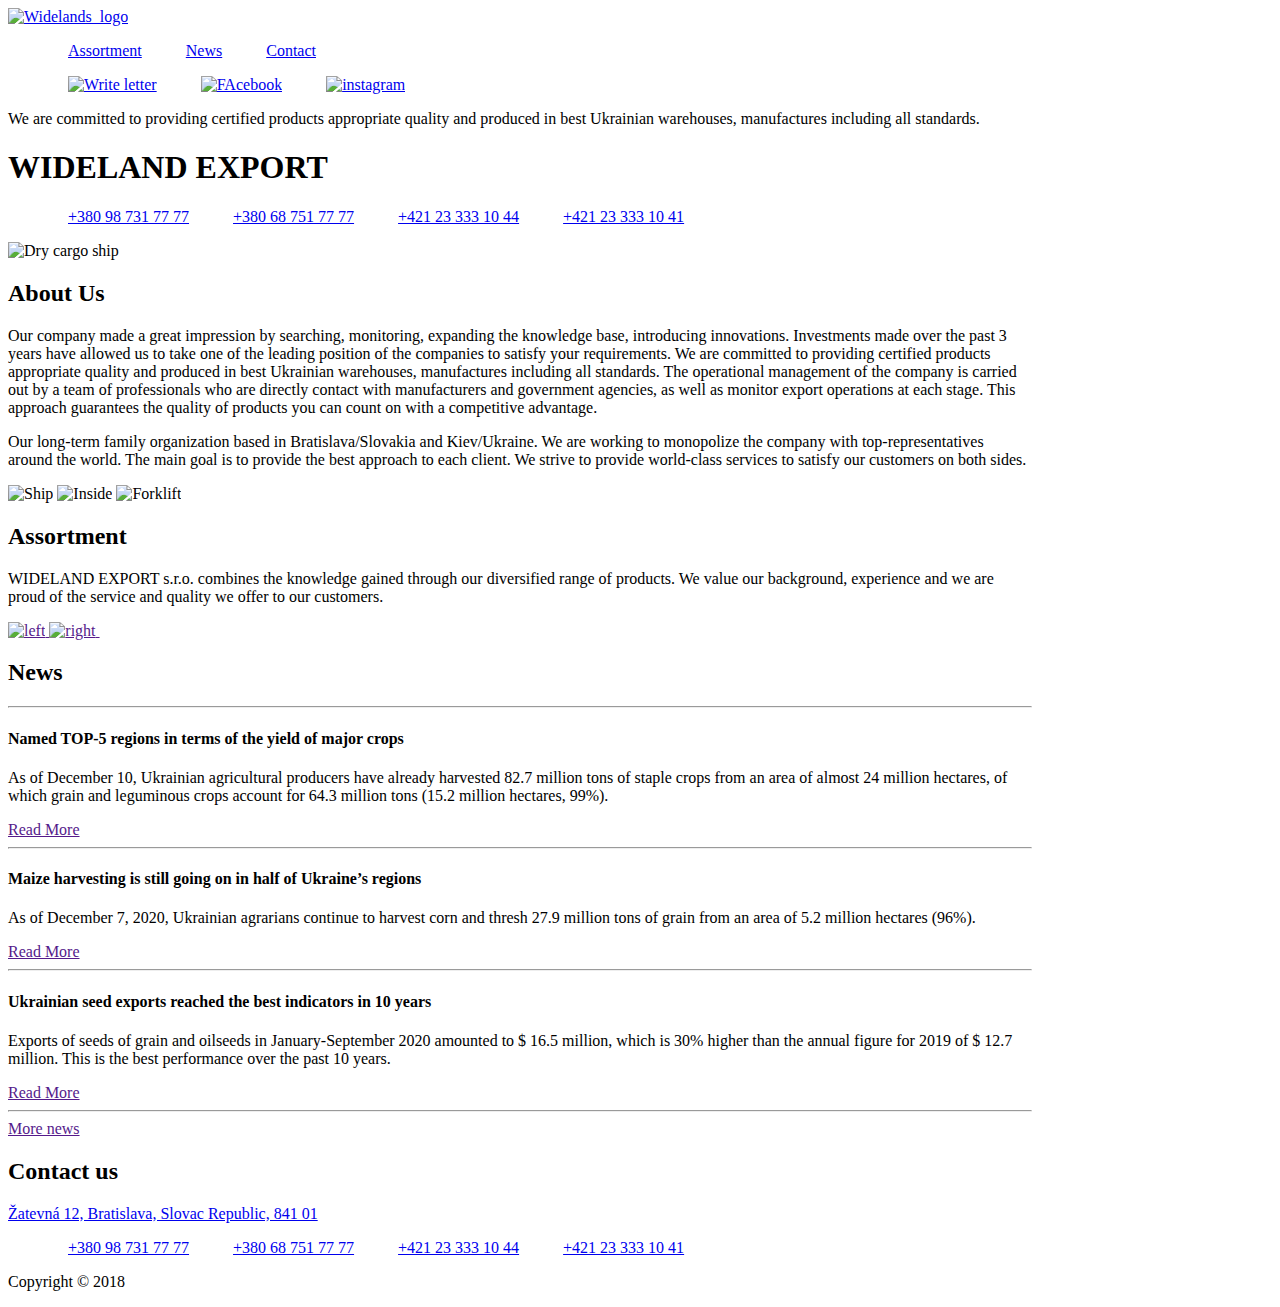
==== index.html @ 9776a08c "play with css" ====
<!DOCTYPE html>
<html lang="en">
<head>
    <meta charset="UTF-8">
    <meta http-equiv="X-UA-Compatible" content="IE=edge">
    <meta name="viewport" content="width=device-width, initial-scale=1.0">
    <title>Wide Lands</title>
    <link rel="stylesheet" href="style/style.css">
</head>
<body>
    <header>
        <a href="/"><img src="image/logo.png" alt="Widelands_logo"></a>
        <nav>
            <ul>
                <li><a href="assortment.html">Assortment</a></li>
                <li><a href="news.html">News</a></li>
                <li><a href="contact.html">Contact</a></li>
            </ul>
        </nav>
        <ul>
            <li><a target="_blank" href="mailto:office@wl-export.com"><img src="image/mail.png"  alt="Write letter"></a></li>
            <li><a target="_blank" href="https://facebook.com"><img src="image/facebook.png"  alt="FAcebook"></a></li>
            <li><a target="_blank" href="https://instagram.com"><img src="image/instagram.png"  alt="instagram"></a></li>
        </ul>
    </header>
    <main>
        <p>
            <span>We are committed to providing certified products appropriate quality and produced in best Ukrainian warehouses, manufactures including all standards.</span>
        </p>
        <h1>WIDELAND EXPORT</h1>
        <div>
            <ul>
                <li><a href="tel:+380987317777">+380 98 731 77 77</a></li>
                <li><a href="tel:+380687517777">+380 68 751 77 77</a></li>
                <li><a href="tel:+421233331044">+421 23 333 10 44</a></li>
                <li><a href="tel:+421233331041">+421 23 333 10 41</a></li>
            </ul>
        </div>
        <img src="image/baner.png"  alt="Dry cargo ship" class="pict">
        <h2>About Us</h2>
        <p>Our company made a great impression by searching, monitoring, expanding the knowledge base, introducing innovations. Investments made over the past 3 years have allowed us to take one of the leading position of the companies to satisfy your requirements. We are committed to providing certified products appropriate quality and produced in best Ukrainian warehouses, manufactures including all standards. 

            The operational management of the company is carried out by a team of professionals who are directly contact with manufacturers and government agencies, as well as monitor export operations at each stage. This approach guarantees the quality of products you can count on with a competitive advantage.</p>
        <p>Our long‐term family organization based in Bratislava/Slovakia and Kiev/Ukraine. We are working to monopolize the company with top‐representatives around the world. The main goal is to provide the best approach to each client. We strive to provide world‐class services to satisfy our customers on both sides.</p>
        <img src="image/ship.png" alt="Ship" class="pict">
        <img src="image/inside.png" alt="Inside" class="pict">
        <img src="image/forklift.png" alt="Forklift" class="pict">

        <div class="assortment">
            <h2>Assortment</h2>
            <p>WIDELAND EXPORT s.r.o. combines the knowledge gained through our diversified range of products. We value our background, experience and we are proud of the service and quality we offer to our customers.</p>
            <a href="">
            <img src="image/Ellipse11.png" alt="left">
            </a>
            <a href="">
            <img src="image/Ellipse21.png" alt="right">
            </a>
            <img src="image/shutterstock_1279735281.png" alt="" class="pict">
            <img src="image/shutterstock_1279735282.png" alt="" class="pict">
        </div>
        <div>
            <h2>News</h2>
                <Div>
                    <hr>
                        <h4>Named TOP-5 regions in terms of the yield of major crops</h4>
                        <p>As of December 10, Ukrainian agricultural producers have already harvested 82.7 million tons of staple crops from an area of almost 24 million hectares, of which grain and leguminous crops account for 64.3 million tons (15.2 million hectares, 99%).</p>
                        <a href="">Read More</a>
                    
                    <hr>
                        <h4>Maize harvesting is still going on in half of Ukraine’s regions</h4>
                        <p>As of December 7, 2020, Ukrainian agrarians continue to harvest corn and thresh 27.9 million tons of grain from an area of 5.2 million hectares (96%).</p>
                        <a href="">Read More</a>
                    
                    <hr>
                        <h4>Ukrainian seed exports reached the best indicators in 10 years</h4>
                        <p>Exports of seeds of grain and oilseeds in January‐September 2020 amounted to $ 16.5 million, which is 30% higher than the annual figure for 2019 of $ 12.7 million. This is the best performance over the past 10 years.</p>
                        <a href="">Read More</a>
                    <hr>
                </Div>
                <a href="">More news</a>
        </div>
    </main>
    <footer>
        <h2>Contact us</h2>
        <a href="https://goo.gl/maps/HyoBEKS1xA4TxnVr9">Žatevná 12, Bratislava, Slovac Republic, 841 01</a>
        <a href="mailto:office@wl-export.com"></a>
        <div>
            <ul>
                <li><a href="tel:+380987317777">+380 98 731 77 77</a></li>
                <li><a href="tel:+380687517777">+380 68 751 77 77</a></li>
                <li><a href="tel:+421233331044">+421 23 333 10 44</a></li>
                <li><a href="tel:+421233331041">+421 23 333 10 41</a></li>
            </ul>
        </div>
        <p>Copyright © 2018</p>
    </footer>
</body>
---- style/style.css ----
ul>li, .social {
    display: inline;
    margin: 20px;
}
.social {
    width: 20px;
    height: 20px;
}
@media screen and (min-width: 800px) {
    body, .pict {
        width: 80%;
    }
}
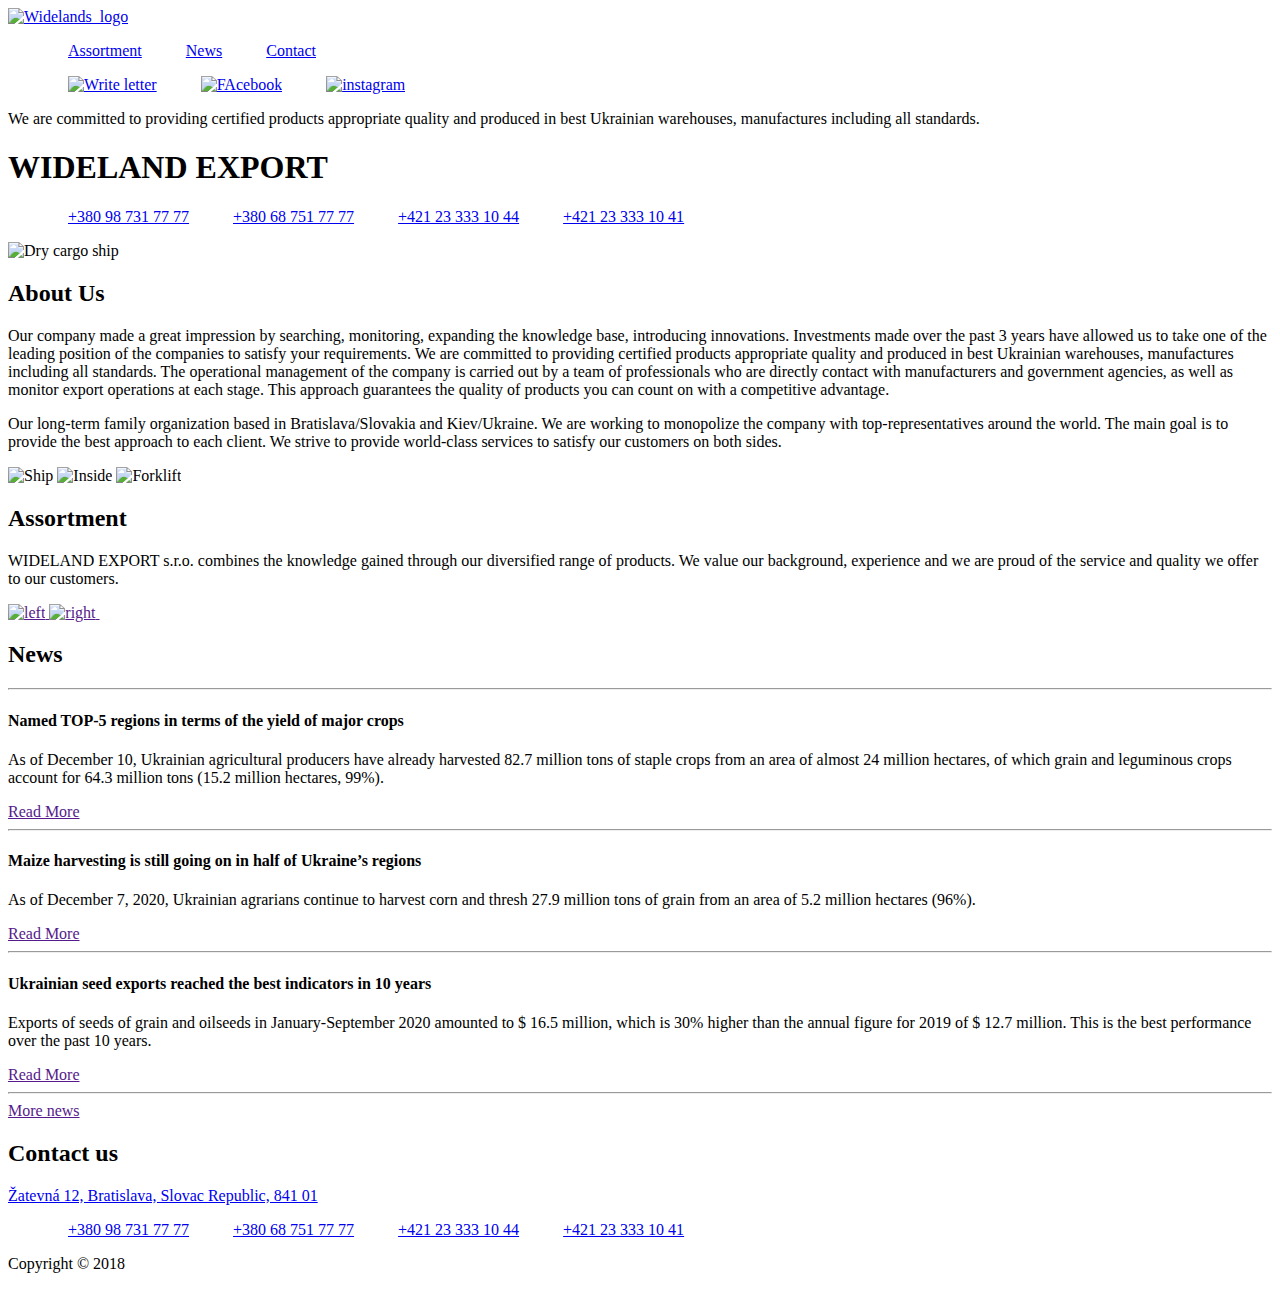
==== commit 03f89403: "css" ====
--- a/index.html
+++ b/index.html
@@ -42,10 +42,11 @@
 
             The operational management of the company is carried out by a team of professionals who are directly contact with manufacturers and government agencies, as well as monitor export operations at each stage. This approach guarantees the quality of products you can count on with a competitive advantage.</p>
         <p>Our long‐term family organization based in Bratislava/Slovakia and Kiev/Ukraine. We are working to monopolize the company with top‐representatives around the world. The main goal is to provide the best approach to each client. We strive to provide world‐class services to satisfy our customers on both sides.</p>
-        <img src="image/ship.png" alt="Ship" class="pict">
-        <img src="image/inside.png" alt="Inside" class="pict">
-        <img src="image/forklift.png" alt="Forklift" class="pict">
-
+        <div>
+            <img src="image/ship.png" alt="Ship" class="pict">
+            <img src="image/inside.png" alt="Inside" class="pict">
+            <img src="image/forklift.png" alt="Forklift" class="pict">
+        </div>
         <div class="assortment">
             <h2>Assortment</h2>
             <p>WIDELAND EXPORT s.r.o. combines the knowledge gained through our diversified range of products. We value our background, experience and we are proud of the service and quality we offer to our customers.</p>
--- a/style/style.css
+++ b/style/style.css
@@ -6,8 +6,10 @@
     width: 20px;
     height: 20px;
 }
-@media screen and (min-width: 800px) {
-    body, .pict {
-        width: 80%;
-    }
-}+.pict {
+    width: 100%;
+}
+div>.pict {
+    width: 30%;
+    display: inline;
+}
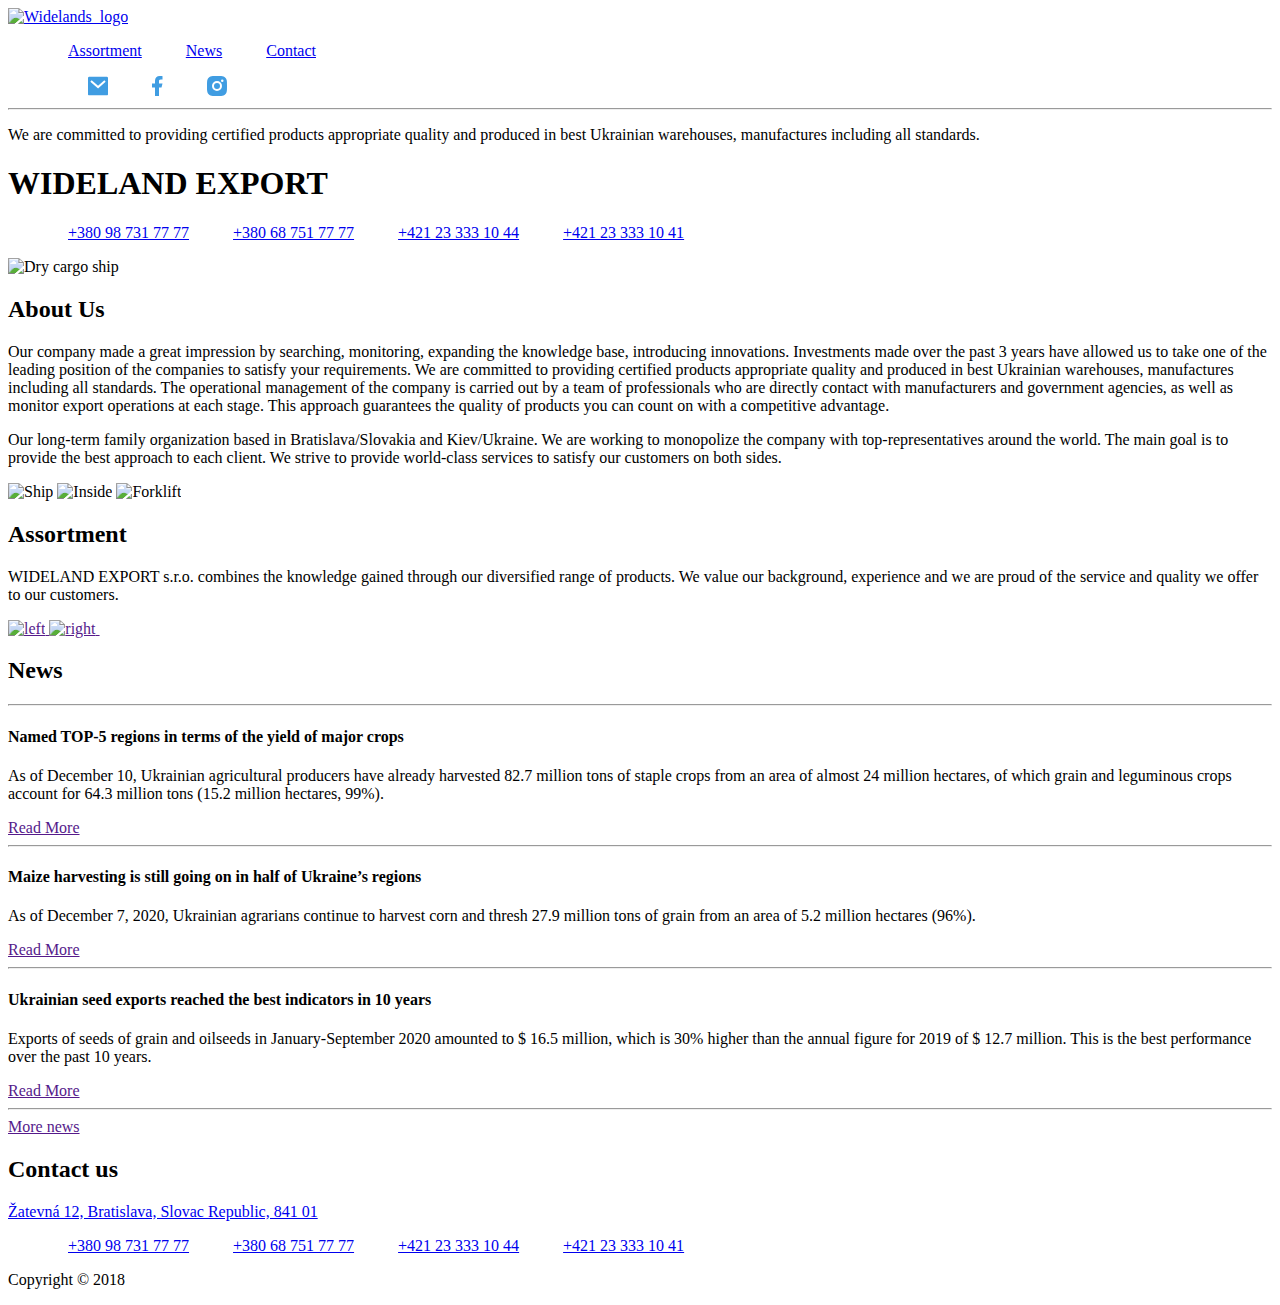
==== commit f3e5d3b8: "change header all pages" ====
--- a/index.html
+++ b/index.html
@@ -9,7 +9,8 @@
 </head>
 <body>
     <header>
-        <a href="/"><img src="image/logo.png" alt="Widelands_logo"></a>
+        <a href="index.html"><img src="image/logo.png" alt="Widelands_logo"></a>
+        <div>
         <nav>
             <ul>
                 <li><a href="assortment.html">Assortment</a></li>
@@ -17,19 +18,28 @@
                 <li><a href="contact.html">Contact</a></li>
             </ul>
         </nav>
-        <ul>
-            <li><a target="_blank" href="mailto:office@wl-export.com"><img src="image/mail.png"  alt="Write letter"></a></li>
-            <li><a target="_blank" href="https://facebook.com"><img src="image/facebook.png"  alt="FAcebook"></a></li>
-            <li><a target="_blank" href="https://instagram.com"><img src="image/instagram.png"  alt="instagram"></a></li>
+        <ul class="social">
+            <li><a target="_blank" href="mailto:office@wl-export.com" title="Написать нам письмо">
+                <svg xmlns="http://www.w3.org/2000/svg" fill="none" width="20" height="20" viewBox="0 0 20 20"><path d="M1 .845h18a.99.99 0 0 1 .707.3c.188.191.293.451.293.722v16.347c0 .271-.105.531-.293.723a.99.99 0 0 1-.707.299H1a.99.99 0 0 1-.707-.3A1.033 1.033 0 0 1 0 18.215V1.867c0-.271.105-.53.293-.722A.99.99 0 0 1 1 .845zm9.06 8.872L3.648 4.154 2.353 5.71l7.72 6.697 7.581-6.702-1.308-1.546-6.285 5.557h-.001z" fill="#409DE2"/></svg></a>
+            </li>
+            <li><a target="_blank" href="https://facebook.com" title="Наш Facebook">
+                <svg xmlns="http://www.w3.org/2000/svg" fill="none" width="11" height="20" viewBox="0 0 11 20"><path d="M7 11.5h2.5l1-4H7v-2c0-1.03 0-2 2-2h1.5V.14C10.174.097 8.943 0 7.643 0 4.928 0 3 1.657 3 4.7v2.8H0v4h3V20h4v-8.5z" fill="#409DE2"/></svg></a>
+            </li>
+            <li><a target="_blank" href="https://instagram.com" title="Наш Instagram">
+                <svg xmlns="http://www.w3.org/2000/svg" fill="none" width="20" height="20" viewBox="0 0 20 20"><path d="M10 0c2.717 0 3.056.01 4.122.06 1.065.05 1.79.217 2.428.465.66.254 1.216.598 1.772 1.153.509.5.902 1.105 1.153 1.772.247.637.415 1.363.465 2.428.047 1.066.06 1.405.06 4.122 0 2.717-.01 3.056-.06 4.122-.05 1.065-.218 1.79-.465 2.428a4.883 4.883 0 0 1-1.153 1.772c-.5.508-1.105.902-1.772 1.153-.637.247-1.363.415-2.428.465-1.066.047-1.405.06-4.122.06-2.717 0-3.056-.01-4.122-.06-1.065-.05-1.79-.218-2.428-.465a4.89 4.89 0 0 1-1.772-1.153A4.904 4.904 0 0 1 .525 16.55C.277 15.913.11 15.187.06 14.122.013 13.056 0 12.717 0 10c0-2.717.01-3.056.06-4.122.05-1.066.217-1.79.465-2.428a4.88 4.88 0 0 1 1.153-1.772A4.897 4.897 0 0 1 3.45.525C4.088.277 4.812.11 5.878.06 6.944.013 7.283 0 10 0zm0 5a5 5 0 1 0 0 10 5 5 0 0 0 0-10zm6.5-.25a1.25 1.25 0 1 0-2.5 0 1.25 1.25 0 0 0 2.5 0zM10 7a3 3 0 1 1 0 6 3 3 0 0 1 0-6z" fill="#409DE2"/></svg></a>
+            </li>
         </ul>
+    </div>
     </header>
+    <hr>
     <main>
         <p>
             <span>We are committed to providing certified products appropriate quality and produced in best Ukrainian warehouses, manufactures including all standards.</span>
         </p>
+        <div>
         <h1>WIDELAND EXPORT</h1>
-        <div>
-            <ul>
+        
+            <ul class="tel">
                 <li><a href="tel:+380987317777">+380 98 731 77 77</a></li>
                 <li><a href="tel:+380687517777">+380 68 751 77 77</a></li>
                 <li><a href="tel:+421233331044">+421 23 333 10 44</a></li>
@@ -86,7 +96,7 @@
         <a href="https://goo.gl/maps/HyoBEKS1xA4TxnVr9">Žatevná 12, Bratislava, Slovac Republic, 841 01</a>
         <a href="mailto:office@wl-export.com"></a>
         <div>
-            <ul>
+            <ul class="tel">
                 <li><a href="tel:+380987317777">+380 98 731 77 77</a></li>
                 <li><a href="tel:+380687517777">+380 68 751 77 77</a></li>
                 <li><a href="tel:+421233331044">+421 23 333 10 44</a></li>
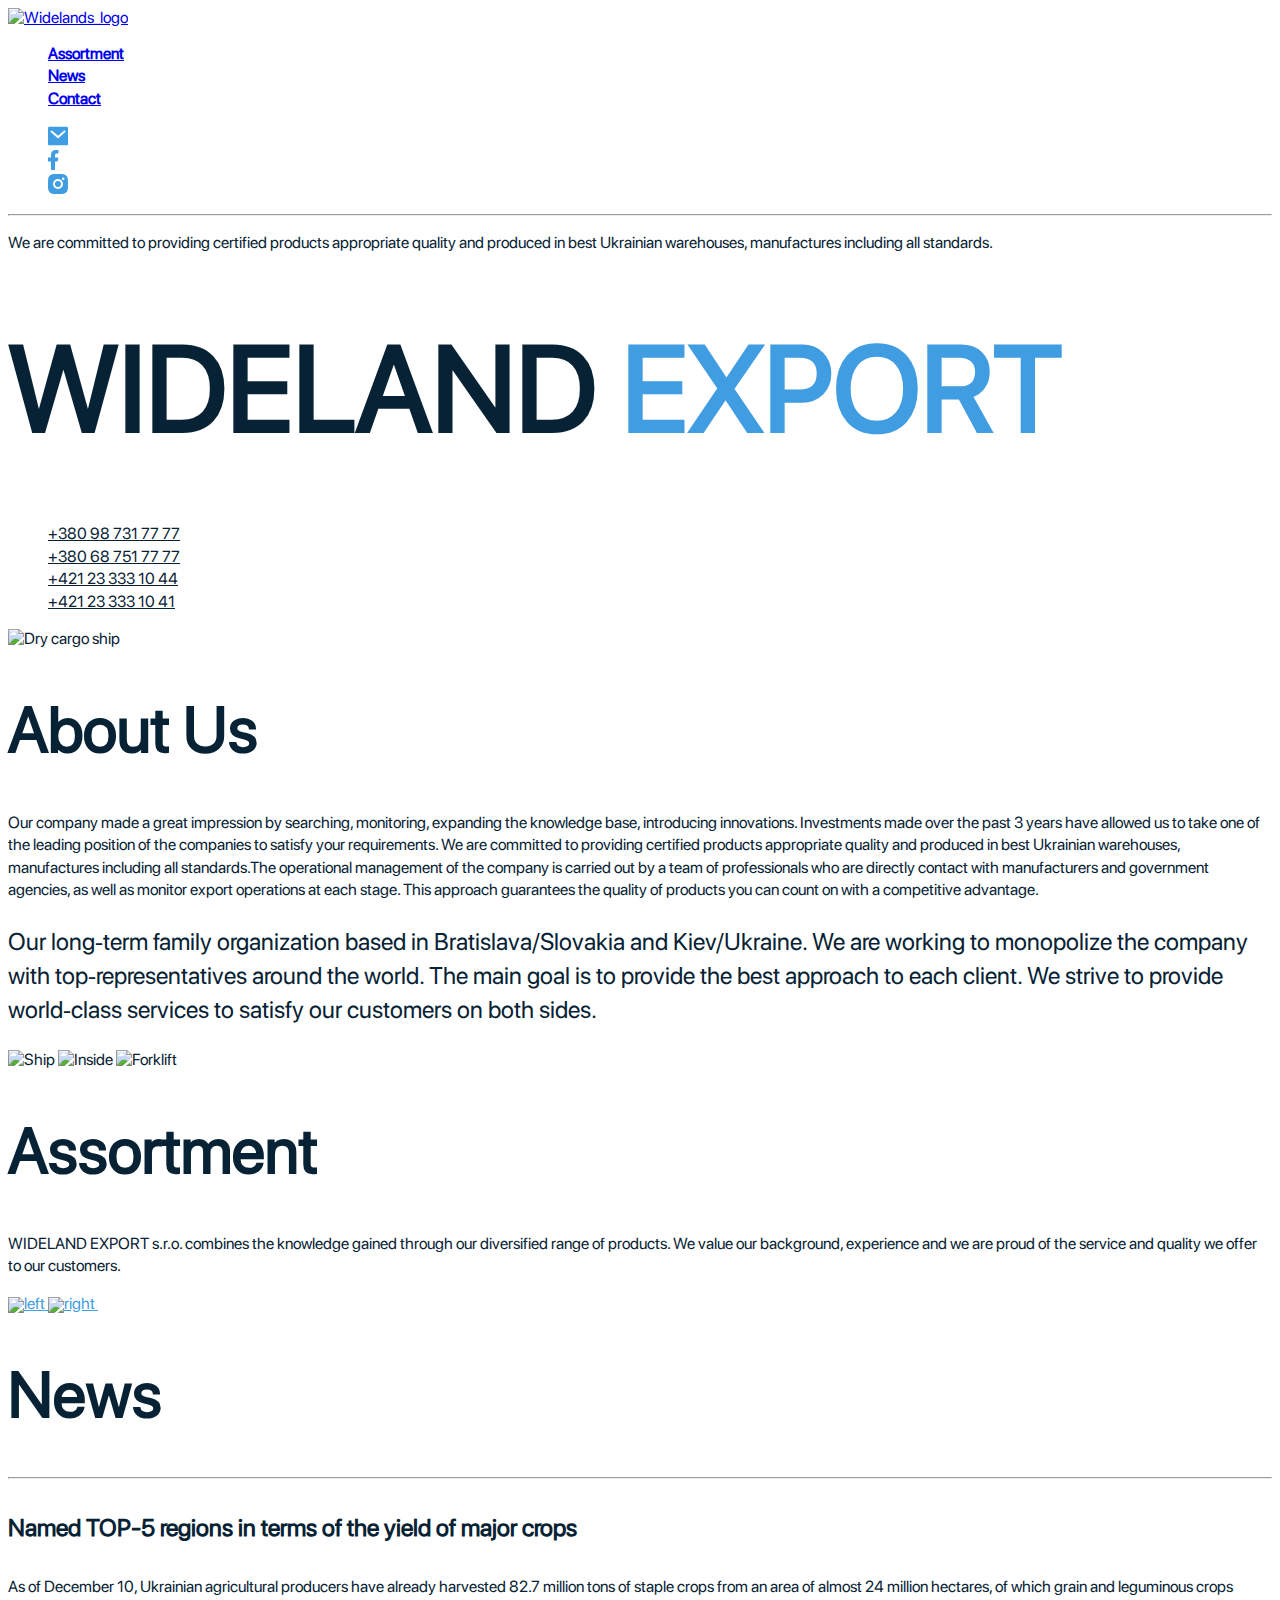
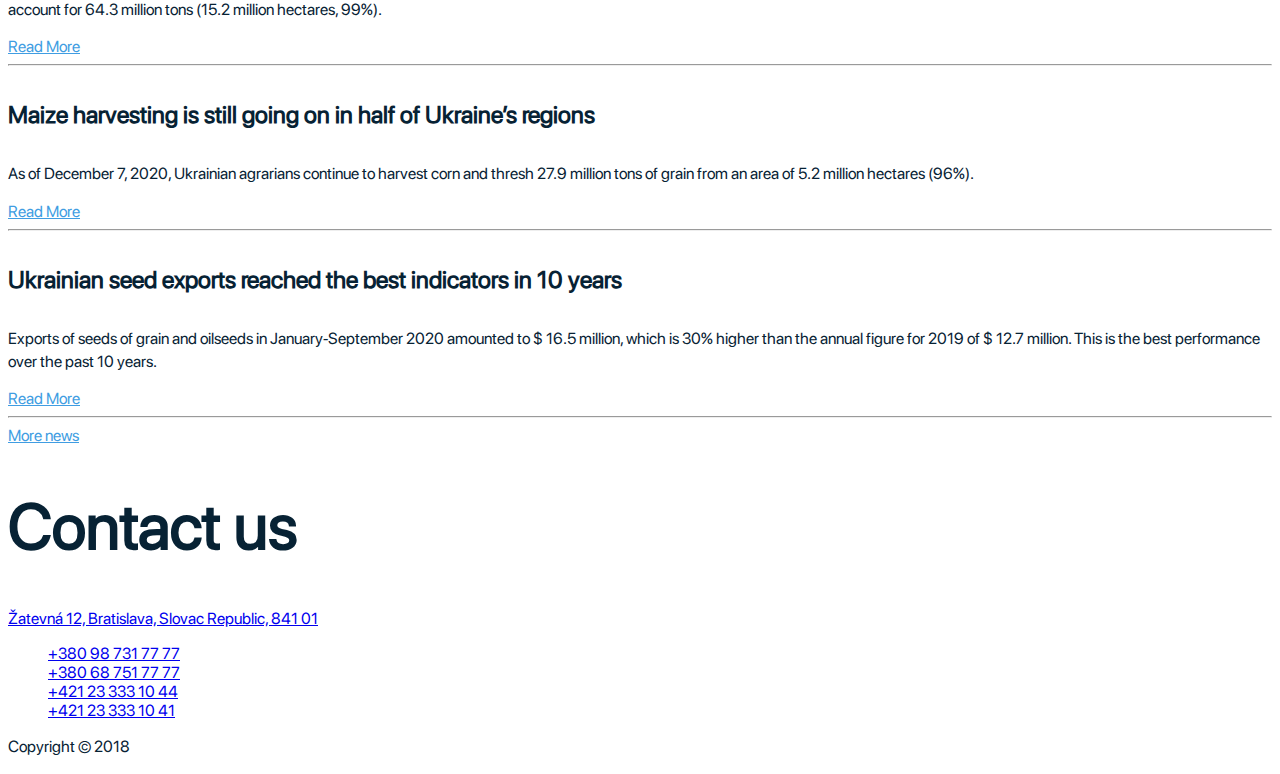
==== commit ef644a09: "work with fonts" ====
--- a/index.html
+++ b/index.html
@@ -37,9 +37,9 @@
             <span>We are committed to providing certified products appropriate quality and produced in best Ukrainian warehouses, manufactures including all standards.</span>
         </p>
         <div>
-        <h1>WIDELAND EXPORT</h1>
+        <h1>WIDELAND <span>EXPORT</span></h1>
         
-            <ul class="tel">
+            <ul class="mobile">
                 <li><a href="tel:+380987317777">+380 98 731 77 77</a></li>
                 <li><a href="tel:+380687517777">+380 68 751 77 77</a></li>
                 <li><a href="tel:+421233331044">+421 23 333 10 44</a></li>
@@ -48,10 +48,8 @@
         </div>
         <img src="image/baner.png"  alt="Dry cargo ship" class="pict">
         <h2>About Us</h2>
-        <p>Our company made a great impression by searching, monitoring, expanding the knowledge base, introducing innovations. Investments made over the past 3 years have allowed us to take one of the leading position of the companies to satisfy your requirements. We are committed to providing certified products appropriate quality and produced in best Ukrainian warehouses, manufactures including all standards. 
-
-            The operational management of the company is carried out by a team of professionals who are directly contact with manufacturers and government agencies, as well as monitor export operations at each stage. This approach guarantees the quality of products you can count on with a competitive advantage.</p>
-        <p>Our long‐term family organization based in Bratislava/Slovakia and Kiev/Ukraine. We are working to monopolize the company with top‐representatives around the world. The main goal is to provide the best approach to each client. We strive to provide world‐class services to satisfy our customers on both sides.</p>
+        <p>Our company made a great impression by searching, monitoring, expanding the knowledge base, introducing innovations. Investments made over the past 3 years have allowed us to take one of the leading position of the companies to satisfy your requirements. We are committed to providing certified products appropriate quality and produced in best Ukrainian warehouses, manufactures including all standards.The operational management of the company is carried out by a team of professionals who are directly contact with manufacturers and government agencies, as well as monitor export operations at each stage. This approach guarantees the quality of products you can count on with a competitive advantage.</p>
+        <p class="largeText">Our long‐term family organization based in Bratislava/Slovakia and Kiev/Ukraine. We are working to monopolize the company with top‐representatives around the world. The main goal is to provide the best approach to each client. We strive to provide world‐class services to satisfy our customers on both sides.</p>
         <div>
             <img src="image/ship.png" alt="Ship" class="pict">
             <img src="image/inside.png" alt="Inside" class="pict">
@@ -93,7 +91,7 @@
     </main>
     <footer>
         <h2>Contact us</h2>
-        <a href="https://goo.gl/maps/HyoBEKS1xA4TxnVr9">Žatevná 12, Bratislava, Slovac Republic, 841 01</a>
+        <a href="https://goo.gl/maps/HyoBEKS1xA4TxnVr9" title="Посмотреть на карте">Žatevná 12, Bratislava, Slovac Republic, 841 01</a>
         <a href="mailto:office@wl-export.com"></a>
         <div>
             <ul class="tel">
--- a/style/style.css
+++ b/style/style.css
@@ -1,15 +1,50 @@
-ul>li, .social {
-    display: inline;
-    margin: 20px;
+@font-face {
+    font-family: "SF" ;
+    src: url(../font/SFPRODISPLAYREGULAR.OTF);
+   }
+
+body {
+    font: normal 400 16px "SF";
+    color: #072234;
 }
-.social {
-    width: 20px;
-    height: 20px;
+h1 {
+    font: 700 120px/108px "SF";
 }
-.pict {
-    width: 100%;
+h2 {
+    font: 700 64px/57.6px "SF";
 }
-div>.pict {
-    width: 30%;
-    display: inline;
+h3 {
+    font: 600 36px/50.4px "SF";
 }
+h4 {
+    font: 700 24px/33.6px "SF";
+}
+h5,
+nav a {
+    font: 600 16px/22.4px "SF";
+}
+
+nav a:hover,
+h1 span {
+    color: #409DE2;
+}
+
+.mobile a {
+    color: #072234;
+    font-weight: 500;
+    line-height: 22.4px;
+}
+li {
+    list-style: none;
+}
+.largeText {
+    font: 400 1.5em/1.4em  "SF";
+}
+p, div>span {
+    line-height: 22.4px;
+}
+
+div>a {
+    color: #409DE2;
+    font: 500 16px/14.4px "SF";
+}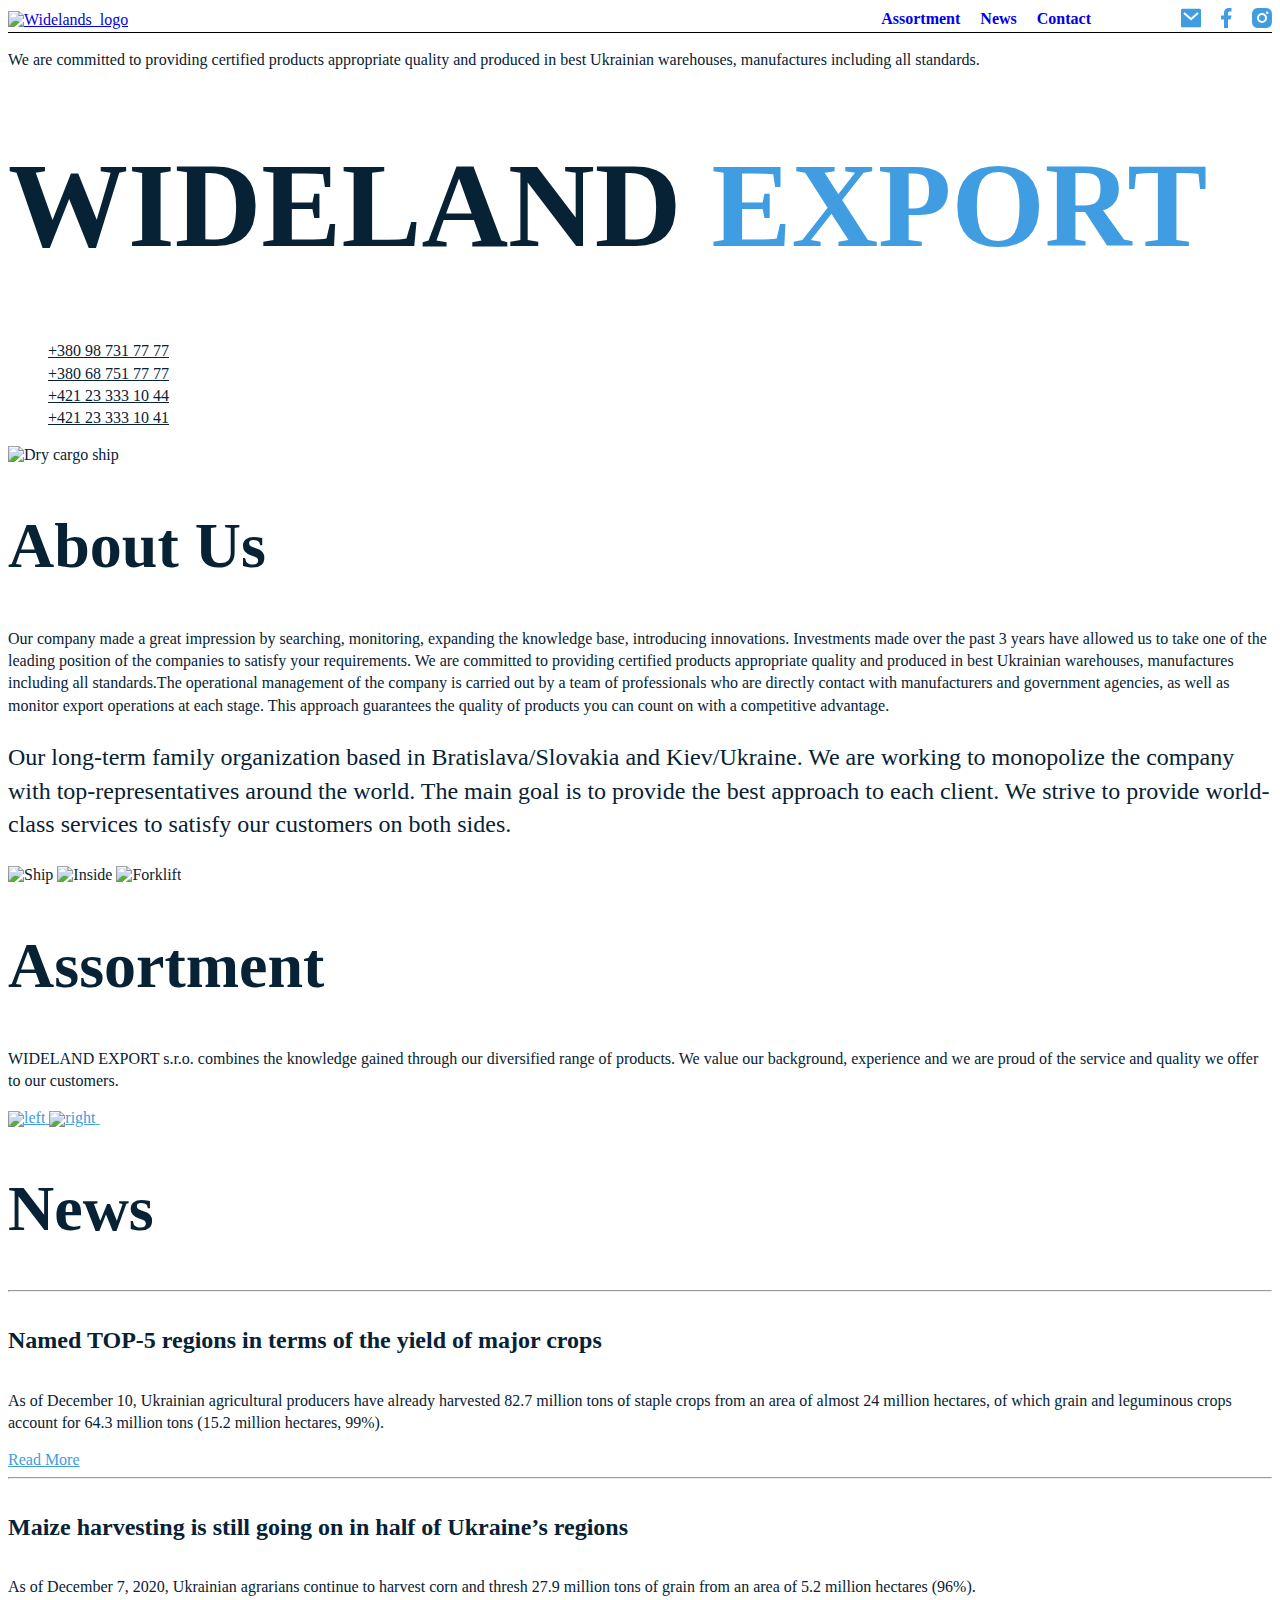
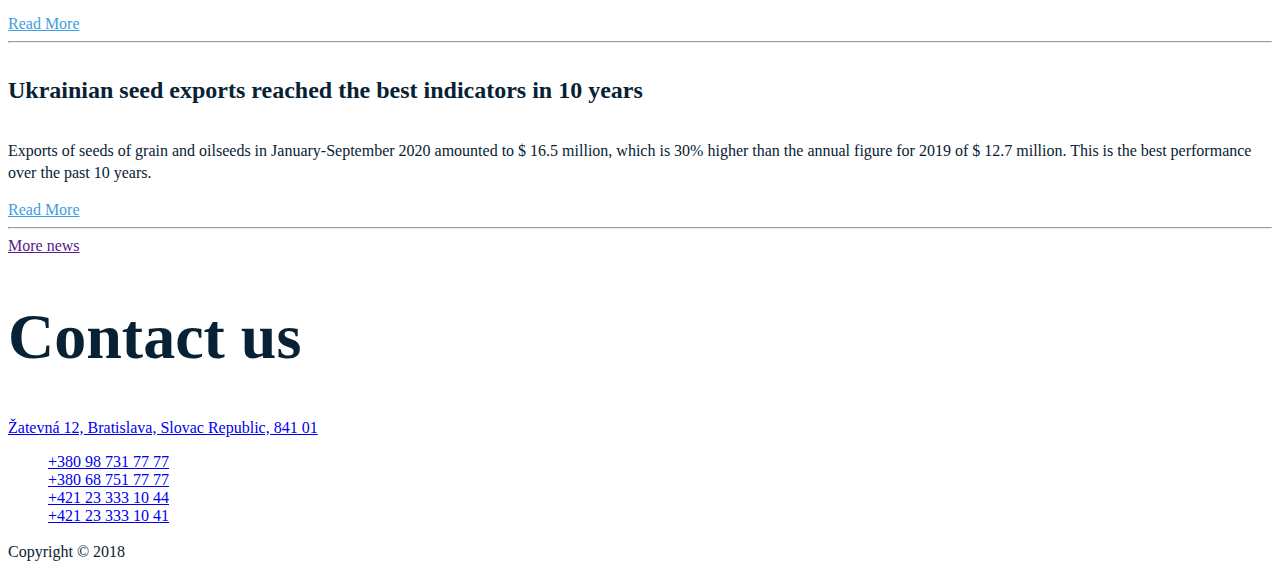
==== commit 846e39ef: "Work with header" ====
--- a/index.html
+++ b/index.html
@@ -11,83 +11,87 @@
     <header>
         <a href="index.html"><img src="image/logo.png" alt="Widelands_logo"></a>
         <div>
-        <nav>
-            <ul>
-                <li><a href="assortment.html">Assortment</a></li>
-                <li><a href="news.html">News</a></li>
-                <li><a href="contact.html">Contact</a></li>
-            </ul>
-        </nav>
-        <ul class="social">
-            <li><a target="_blank" href="mailto:office@wl-export.com" title="Написать нам письмо">
-                <svg xmlns="http://www.w3.org/2000/svg" fill="none" width="20" height="20" viewBox="0 0 20 20"><path d="M1 .845h18a.99.99 0 0 1 .707.3c.188.191.293.451.293.722v16.347c0 .271-.105.531-.293.723a.99.99 0 0 1-.707.299H1a.99.99 0 0 1-.707-.3A1.033 1.033 0 0 1 0 18.215V1.867c0-.271.105-.53.293-.722A.99.99 0 0 1 1 .845zm9.06 8.872L3.648 4.154 2.353 5.71l7.72 6.697 7.581-6.702-1.308-1.546-6.285 5.557h-.001z" fill="#409DE2"/></svg></a>
-            </li>
-            <li><a target="_blank" href="https://facebook.com" title="Наш Facebook">
-                <svg xmlns="http://www.w3.org/2000/svg" fill="none" width="11" height="20" viewBox="0 0 11 20"><path d="M7 11.5h2.5l1-4H7v-2c0-1.03 0-2 2-2h1.5V.14C10.174.097 8.943 0 7.643 0 4.928 0 3 1.657 3 4.7v2.8H0v4h3V20h4v-8.5z" fill="#409DE2"/></svg></a>
-            </li>
-            <li><a target="_blank" href="https://instagram.com" title="Наш Instagram">
-                <svg xmlns="http://www.w3.org/2000/svg" fill="none" width="20" height="20" viewBox="0 0 20 20"><path d="M10 0c2.717 0 3.056.01 4.122.06 1.065.05 1.79.217 2.428.465.66.254 1.216.598 1.772 1.153.509.5.902 1.105 1.153 1.772.247.637.415 1.363.465 2.428.047 1.066.06 1.405.06 4.122 0 2.717-.01 3.056-.06 4.122-.05 1.065-.218 1.79-.465 2.428a4.883 4.883 0 0 1-1.153 1.772c-.5.508-1.105.902-1.772 1.153-.637.247-1.363.415-2.428.465-1.066.047-1.405.06-4.122.06-2.717 0-3.056-.01-4.122-.06-1.065-.05-1.79-.218-2.428-.465a4.89 4.89 0 0 1-1.772-1.153A4.904 4.904 0 0 1 .525 16.55C.277 15.913.11 15.187.06 14.122.013 13.056 0 12.717 0 10c0-2.717.01-3.056.06-4.122.05-1.066.217-1.79.465-2.428a4.88 4.88 0 0 1 1.153-1.772A4.897 4.897 0 0 1 3.45.525C4.088.277 4.812.11 5.878.06 6.944.013 7.283 0 10 0zm0 5a5 5 0 1 0 0 10 5 5 0 0 0 0-10zm6.5-.25a1.25 1.25 0 1 0-2.5 0 1.25 1.25 0 0 0 2.5 0zM10 7a3 3 0 1 1 0 6 3 3 0 0 1 0-6z" fill="#409DE2"/></svg></a>
-            </li>
-        </ul>
-    </div>
-    </header>
-    <hr>
-    <main>
-        <p>
-            <span>We are committed to providing certified products appropriate quality and produced in best Ukrainian warehouses, manufactures including all standards.</span>
-        </p>
-        <div>
-        <h1>WIDELAND <span>EXPORT</span></h1>
-        
-            <ul class="mobile">
-                <li><a href="tel:+380987317777">+380 98 731 77 77</a></li>
-                <li><a href="tel:+380687517777">+380 68 751 77 77</a></li>
-                <li><a href="tel:+421233331044">+421 23 333 10 44</a></li>
-                <li><a href="tel:+421233331041">+421 23 333 10 41</a></li>
+            <nav>
+                <ul>
+                    <li><a href="assortment.html">Assortment</a></li>
+                    <li><a href="news.html">News</a></li>
+                    <li><a href="contact.html">Contact</a></li>
+                </ul>
+            </nav>
+            <ul class="social">
+                <li><a target="_blank" href="mailto:office@wl-export.com" title="Написать нам письмо">
+                    <svg xmlns="http://www.w3.org/2000/svg" fill="none" width="20" height="20" viewBox="0 0 20 20"><path d="M1 .845h18a.99.99 0 0 1 .707.3c.188.191.293.451.293.722v16.347c0 .271-.105.531-.293.723a.99.99 0 0 1-.707.299H1a.99.99 0 0 1-.707-.3A1.033 1.033 0 0 1 0 18.215V1.867c0-.271.105-.53.293-.722A.99.99 0 0 1 1 .845zm9.06 8.872L3.648 4.154 2.353 5.71l7.72 6.697 7.581-6.702-1.308-1.546-6.285 5.557h-.001z" fill="#409DE2"/></svg></a>
+                </li>
+                <li><a target="_blank" href="https://facebook.com" title="Наш Facebook">
+                    <svg xmlns="http://www.w3.org/2000/svg" fill="none" width="11" height="20" viewBox="0 0 11 20"><path d="M7 11.5h2.5l1-4H7v-2c0-1.03 0-2 2-2h1.5V.14C10.174.097 8.943 0 7.643 0 4.928 0 3 1.657 3 4.7v2.8H0v4h3V20h4v-8.5z" fill="#409DE2"/></svg></a>
+                </li>
+                <li><a target="_blank" href="https://instagram.com" title="Наш Instagram">
+                    <svg xmlns="http://www.w3.org/2000/svg" fill="none" width="20" height="20" viewBox="0 0 20 20"><path d="M10 0c2.717 0 3.056.01 4.122.06 1.065.05 1.79.217 2.428.465.66.254 1.216.598 1.772 1.153.509.5.902 1.105 1.153 1.772.247.637.415 1.363.465 2.428.047 1.066.06 1.405.06 4.122 0 2.717-.01 3.056-.06 4.122-.05 1.065-.218 1.79-.465 2.428a4.883 4.883 0 0 1-1.153 1.772c-.5.508-1.105.902-1.772 1.153-.637.247-1.363.415-2.428.465-1.066.047-1.405.06-4.122.06-2.717 0-3.056-.01-4.122-.06-1.065-.05-1.79-.218-2.428-.465a4.89 4.89 0 0 1-1.772-1.153A4.904 4.904 0 0 1 .525 16.55C.277 15.913.11 15.187.06 14.122.013 13.056 0 12.717 0 10c0-2.717.01-3.056.06-4.122.05-1.066.217-1.79.465-2.428a4.88 4.88 0 0 1 1.153-1.772A4.897 4.897 0 0 1 3.45.525C4.088.277 4.812.11 5.878.06 6.944.013 7.283 0 10 0zm0 5a5 5 0 1 0 0 10 5 5 0 0 0 0-10zm6.5-.25a1.25 1.25 0 1 0-2.5 0 1.25 1.25 0 0 0 2.5 0zM10 7a3 3 0 1 1 0 6 3 3 0 0 1 0-6z" fill="#409DE2"/></svg></a>
+                </li>
             </ul>
         </div>
-        <img src="image/baner.png"  alt="Dry cargo ship" class="pict">
-        <h2>About Us</h2>
-        <p>Our company made a great impression by searching, monitoring, expanding the knowledge base, introducing innovations. Investments made over the past 3 years have allowed us to take one of the leading position of the companies to satisfy your requirements. We are committed to providing certified products appropriate quality and produced in best Ukrainian warehouses, manufactures including all standards.The operational management of the company is carried out by a team of professionals who are directly contact with manufacturers and government agencies, as well as monitor export operations at each stage. This approach guarantees the quality of products you can count on with a competitive advantage.</p>
-        <p class="largeText">Our long‐term family organization based in Bratislava/Slovakia and Kiev/Ukraine. We are working to monopolize the company with top‐representatives around the world. The main goal is to provide the best approach to each client. We strive to provide world‐class services to satisfy our customers on both sides.</p>
-        <div>
-            <img src="image/ship.png" alt="Ship" class="pict">
-            <img src="image/inside.png" alt="Inside" class="pict">
-            <img src="image/forklift.png" alt="Forklift" class="pict">
-        </div>
-        <div class="assortment">
-            <h2>Assortment</h2>
-            <p>WIDELAND EXPORT s.r.o. combines the knowledge gained through our diversified range of products. We value our background, experience and we are proud of the service and quality we offer to our customers.</p>
-            <a href="">
-            <img src="image/Ellipse11.png" alt="left">
-            </a>
-            <a href="">
-            <img src="image/Ellipse21.png" alt="right">
-            </a>
-            <img src="image/shutterstock_1279735281.png" alt="" class="pict">
-            <img src="image/shutterstock_1279735282.png" alt="" class="pict">
-        </div>
-        <div>
-            <h2>News</h2>
-                <Div>
-                    <hr>
-                        <h4>Named TOP-5 regions in terms of the yield of major crops</h4>
-                        <p>As of December 10, Ukrainian agricultural producers have already harvested 82.7 million tons of staple crops from an area of almost 24 million hectares, of which grain and leguminous crops account for 64.3 million tons (15.2 million hectares, 99%).</p>
-                        <a href="">Read More</a>
-                    
-                    <hr>
-                        <h4>Maize harvesting is still going on in half of Ukraine’s regions</h4>
-                        <p>As of December 7, 2020, Ukrainian agrarians continue to harvest corn and thresh 27.9 million tons of grain from an area of 5.2 million hectares (96%).</p>
-                        <a href="">Read More</a>
-                    
-                    <hr>
-                        <h4>Ukrainian seed exports reached the best indicators in 10 years</h4>
-                        <p>Exports of seeds of grain and oilseeds in January‐September 2020 amounted to $ 16.5 million, which is 30% higher than the annual figure for 2019 of $ 12.7 million. This is the best performance over the past 10 years.</p>
-                        <a href="">Read More</a>
-                    <hr>
-                </Div>
-                <a href="">More news</a>
-        </div>
+    </header>
+    
+    <main>
+        <section>
+            <p>
+                <span>We are committed to providing certified products appropriate quality and produced in best Ukrainian warehouses, manufactures including all standards.</span>
+            </p>
+            <h1>WIDELAND <span>EXPORT</span></h1>
+                <ul class="mobile">
+                    <li><a href="tel:+380987317777">+380 98 731 77 77</a></li>
+                    <li><a href="tel:+380687517777">+380 68 751 77 77</a></li>
+                    <li><a href="tel:+421233331044">+421 23 333 10 44</a></li>
+                    <li><a href="tel:+421233331041">+421 23 333 10 41</a></li>
+                </ul>
+            <img src="image/baner.png"  alt="Dry cargo ship" class="pict">
+        </section>
+        <section>    
+            <h2>About Us</h2>
+            <p>Our company made a great impression by searching, monitoring, expanding the knowledge base, introducing innovations. Investments made over the past 3 years have allowed us to take one of the leading position of the companies to satisfy your requirements. We are committed to providing certified products appropriate quality and produced in best Ukrainian warehouses, manufactures including all standards.The operational management of the company is carried out by a team of professionals who are directly contact with manufacturers and government agencies, as well as monitor export operations at each stage. This approach guarantees the quality of products you can count on with a competitive advantage.</p>
+            <p class="largeText">Our long‐term family organization based in Bratislava/Slovakia and Kiev/Ukraine. We are working to monopolize the company with top‐representatives around the world. The main goal is to provide the best approach to each client. We strive to provide world‐class services to satisfy our customers on both sides.</p>
+            <div>
+                <img src="image/ship.png" alt="Ship" class="pict">
+                <img src="image/inside.png" alt="Inside" class="pict">
+                <img src="image/forklift.png" alt="Forklift" class="pict">
+            </div>
+            
+        </section>
+        <section>
+            <div class="assortment">
+                <h2>Assortment</h2>
+                <p>WIDELAND EXPORT s.r.o. combines the knowledge gained through our diversified range of products. We value our background, experience and we are proud of the service and quality we offer to our customers.</p>
+                <a href="">
+                <img src="image/Ellipse11.png" alt="left">
+                </a>
+                <a href="">
+                <img src="image/Ellipse21.png" alt="right">
+                </a>
+                <img src="image/shutterstock_1279735281.png" alt="" class="pict">
+                <img src="image/shutterstock_1279735282.png" alt="" class="pict">
+            </div>
+        </section>
+        <section>
+                <h2>News</h2>
+                    <div>
+                        <hr>
+                            <h4>Named TOP-5 regions in terms of the yield of major crops</h4>
+                            <p>As of December 10, Ukrainian agricultural producers have already harvested 82.7 million tons of staple crops from an area of almost 24 million hectares, of which grain and leguminous crops account for 64.3 million tons (15.2 million hectares, 99%).</p>
+                            <a href="">Read More</a>
+                        
+                        <hr>
+                            <h4>Maize harvesting is still going on in half of Ukraine’s regions</h4>
+                            <p>As of December 7, 2020, Ukrainian agrarians continue to harvest corn and thresh 27.9 million tons of grain from an area of 5.2 million hectares (96%).</p>
+                            <a href="">Read More</a>
+                        
+                        <hr>
+                            <h4>Ukrainian seed exports reached the best indicators in 10 years</h4>
+                            <p>Exports of seeds of grain and oilseeds in January‐September 2020 amounted to $ 16.5 million, which is 30% higher than the annual figure for 2019 of $ 12.7 million. This is the best performance over the past 10 years.</p>
+                            <a href="">Read More</a>
+                        <hr>
+                    </div>
+                    <a href="">More news</a>
+        </section>
     </main>
     <footer>
         <h2>Contact us</h2>
--- a/style/style.css
+++ b/style/style.css
@@ -1,12 +1,72 @@
 @font-face {
     font-family: "SF" ;
-    src: url(../font/SFPRODISPLAYREGULAR.OTF);
+    font-display: swap;
+    src: url(../font/SF_Pro_Display_Thin_Italic.woff)format(woff);
+    font-weight: 100;
+    font-style: normal;
+   }
+@font-face {
+    font-family: "SF" ;
+    font-display: swap;
+    src: url(../font/SF_Pro_Display_Ultralight.woff)format(woff);
+    font-weight: 200;
+    font-style: normal;
+   }
+@font-face {
+    font-family: "SF" ;
+    font-display: swap;
+    src: url(../font/SF_Pro_Display_Light.woff)format(woff);
+    font-weight: 300;
+    font-style: normal;
+   }
+@font-face {
+    font-family: "SF" ;
+    font-display: swap;
+    src: url(../font/SF_Pro_Display_Regular.woff)format(woff);
+    font-weight: 400;
+    font-style: normal;
+   }
+@font-face {
+    font-family: "SF" ;
+    font-display: swap;
+    src: url(../font/SF_Pro_Display_Medium.woff)format(woff);
+    font-weight: 500;
+    font-style: normal;
+   }
+@font-face {
+    font-family: "SF" ;
+    font-display: swap;
+    src: url(../font/SF_Pro_Display_Semibold.woff)format(woff);
+    font-weight: 600;
+    font-style: normal;
+   }
+@font-face {
+    font-family: "SF" ;
+    font-display: swap;
+    src: url(../font/SF_Pro_Display_Bold.woff)format(woff);
+    font-weight: 700;
+    font-style: normal;
+   }
+@font-face {
+    font-family: "SF" ;
+    font-display: swap;
+    src: url(../font/SF_Pro_Display_Black.woff)format(woff);
+    font-weight: 800;
+    font-style: normal;
+   }
+@font-face {
+    font-family: "SF" ;
+    font-display: swap;
+    src: url(../font/SF_Pro_Display_Heavy.woff)format(woff);
+    font-weight: 900;
+    font-style: normal;
    }
 
 body {
-    font: normal 400 16px "SF";
+    font: 400 16px "SF";
     color: #072234;
 }
+
 h1 {
     font: 700 120px/108px "SF";
 }
@@ -22,24 +82,34 @@
 h5,
 nav a {
     font: 600 16px/22.4px "SF";
+    text-decoration: none;
 }
+nav a:hover{
+    padding-bottom: 18px;
+    border-bottom: solid 3px #409DE2 ;
 
+}
 nav a:hover,
 h1 span {
     color: #409DE2;
 }
+nav {
+    margin-right: 50px;
+}
 
 .mobile a {
     color: #072234;
-    font-weight: 500;
-    line-height: 22.4px;
+    font: 500 16px/22.4px "SF";
 }
+
 li {
     list-style: none;
 }
+
 .largeText {
-    font: 400 1.5em/1.4em  "SF";
+    font: 400 24px/33.6px "SF";
 }
+
 p, div>span {
     line-height: 22.4px;
 }
@@ -47,4 +117,21 @@
 div>a {
     color: #409DE2;
     font: 500 16px/14.4px "SF";
+}
+header {
+    display: flex;
+    justify-content: space-between;
+    
+    align-items: center;
+    border-bottom: solid 1px #000;
+}
+header div {
+    display: flex;
+    
+}
+header ul {
+    display: flex;
+    gap: 20px;
+    margin: 0;
+    
 }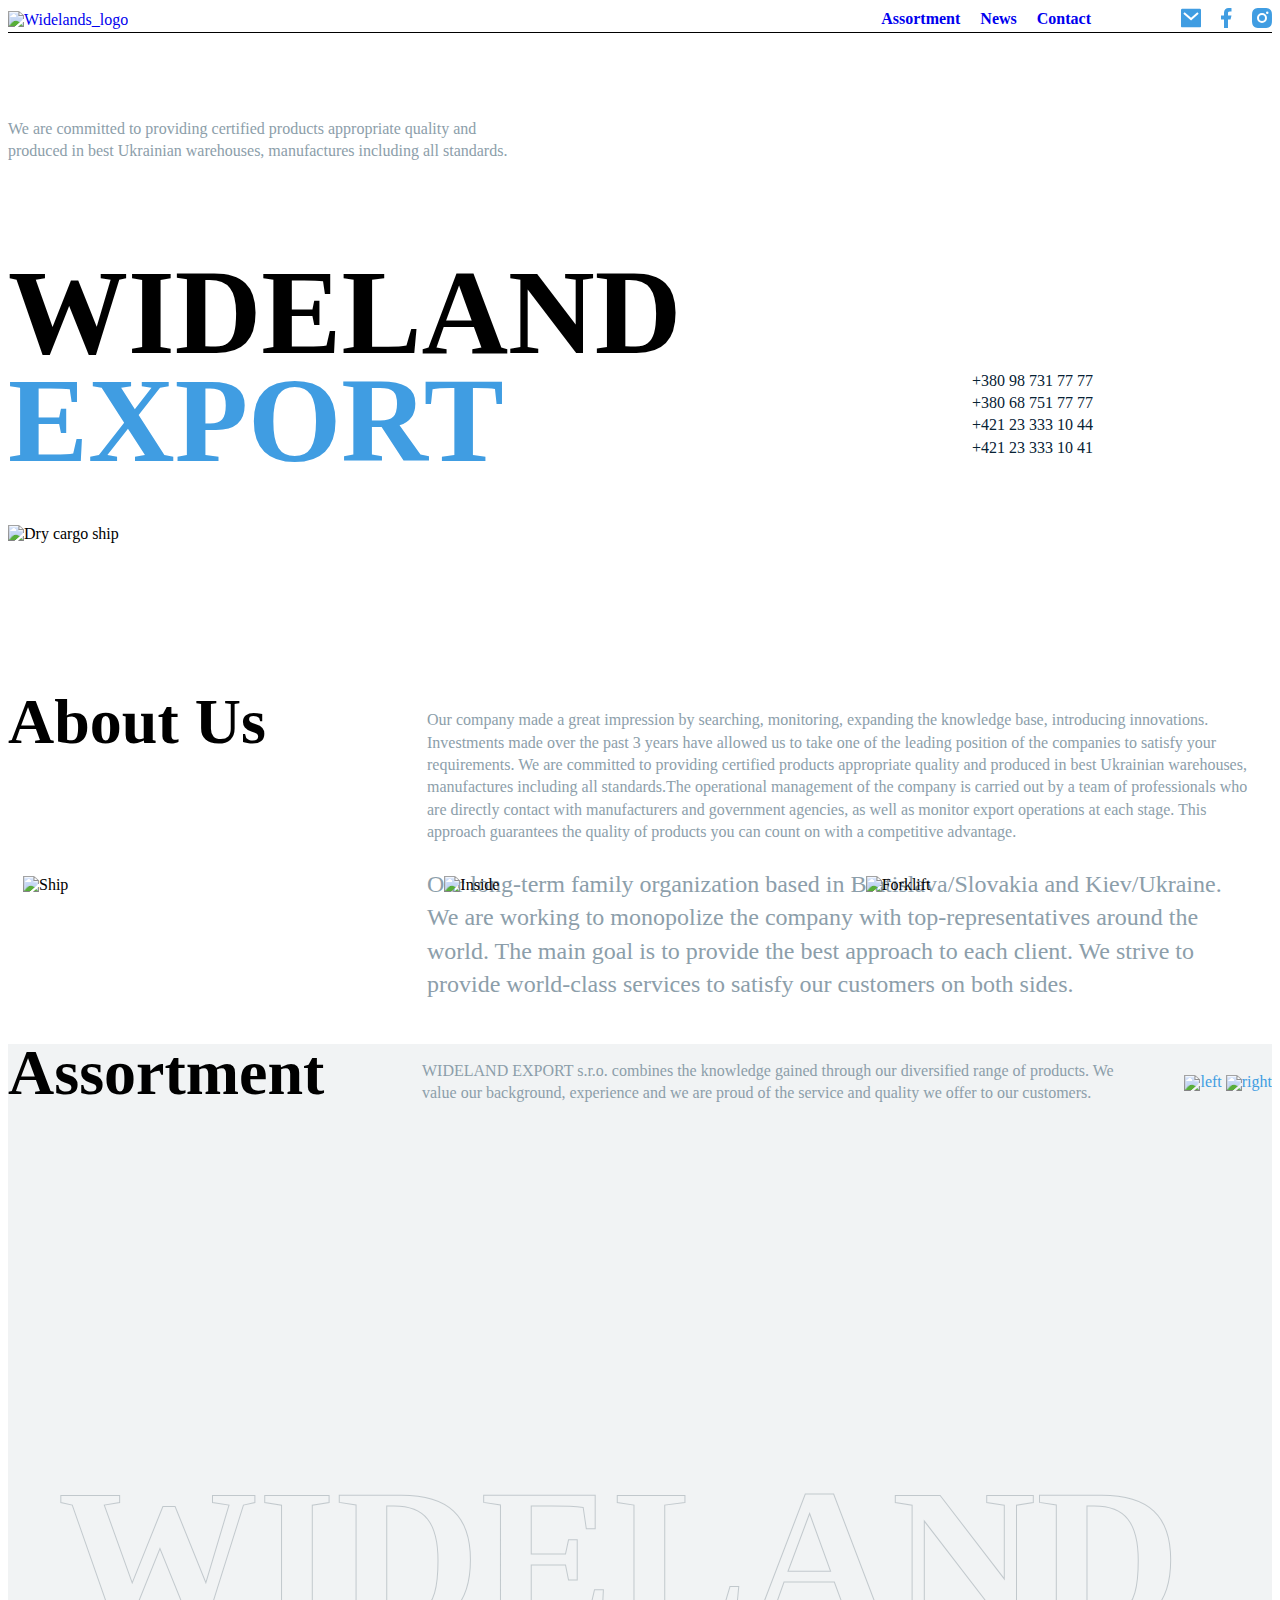
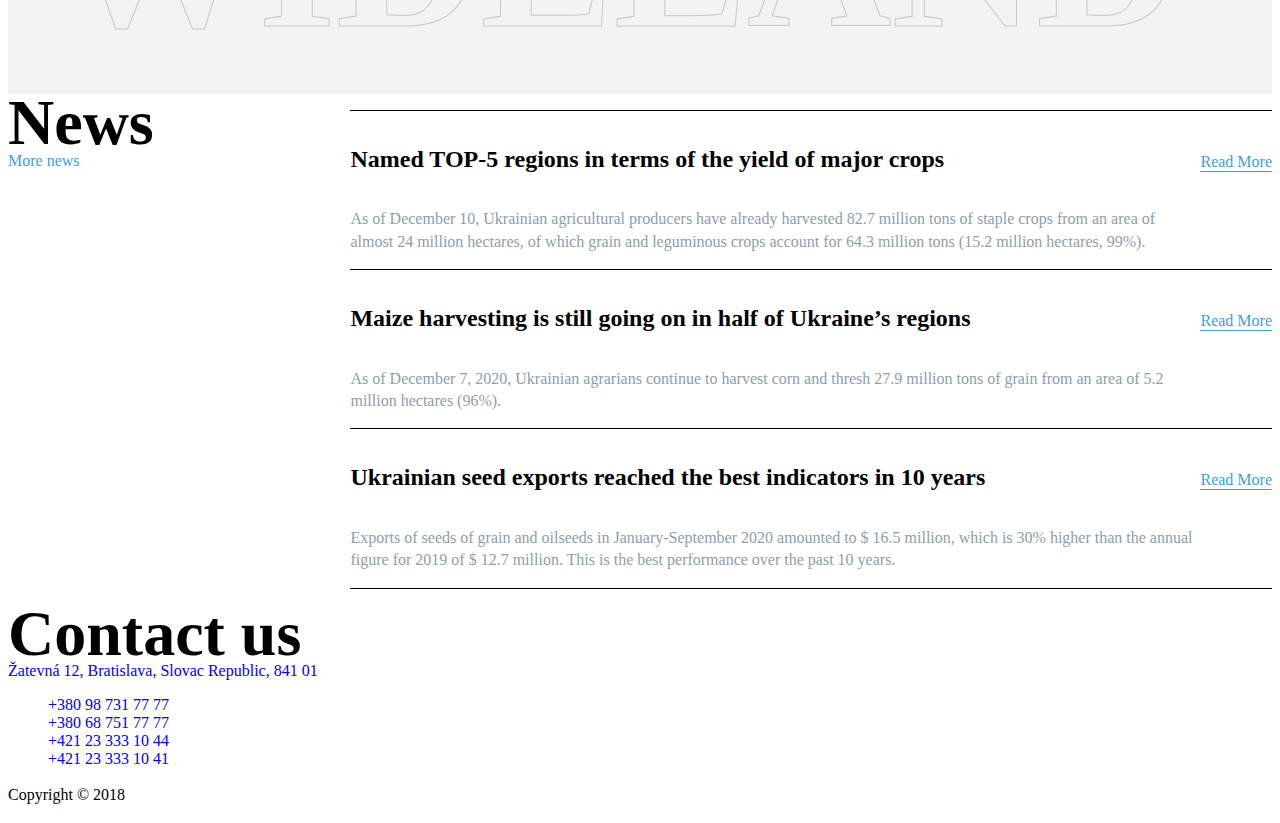
==== commit 7149679a: "Text border" ====
--- a/index.html
+++ b/index.html
@@ -33,64 +33,93 @@
     </header>
     
     <main>
-        <section>
+        <section class="first">
             <p>
-                <span>We are committed to providing certified products appropriate quality and produced in best Ukrainian warehouses, manufactures including all standards.</span>
+                We are committed to providing certified products appropriate quality and <br> produced in best Ukrainian warehouses, manufactures including all standards.
             </p>
-            <h1>WIDELAND <span>EXPORT</span></h1>
-                <ul class="mobile">
-                    <li><a href="tel:+380987317777">+380 98 731 77 77</a></li>
-                    <li><a href="tel:+380687517777">+380 68 751 77 77</a></li>
-                    <li><a href="tel:+421233331044">+421 23 333 10 44</a></li>
-                    <li><a href="tel:+421233331041">+421 23 333 10 41</a></li>
-                </ul>
+            <div class="mainTop">
+                <h1>WIDELAND <span>EXPORT</span></h1>
+                    
+                    <ul class="mobile">
+                        <li><a href="tel:+380987317777">+380 98 731 77 77</a></li>
+                        <li><a href="tel:+380687517777">+380 68 751 77 77</a></li>
+                        <li><a href="tel:+421233331044">+421 23 333 10 44</a></li>
+                        <li><a href="tel:+421233331041">+421 23 333 10 41</a></li>
+                    </ul>
+                
+            </div>
             <img src="image/baner.png"  alt="Dry cargo ship" class="pict">
         </section>
-        <section>    
-            <h2>About Us</h2>
-            <p>Our company made a great impression by searching, monitoring, expanding the knowledge base, introducing innovations. Investments made over the past 3 years have allowed us to take one of the leading position of the companies to satisfy your requirements. We are committed to providing certified products appropriate quality and produced in best Ukrainian warehouses, manufactures including all standards.The operational management of the company is carried out by a team of professionals who are directly contact with manufacturers and government agencies, as well as monitor export operations at each stage. This approach guarantees the quality of products you can count on with a competitive advantage.</p>
-            <p class="largeText">Our long‐term family organization based in Bratislava/Slovakia and Kiev/Ukraine. We are working to monopolize the company with top‐representatives around the world. The main goal is to provide the best approach to each client. We strive to provide world‐class services to satisfy our customers on both sides.</p>
-            <div>
-                <img src="image/ship.png" alt="Ship" class="pict">
-                <img src="image/inside.png" alt="Inside" class="pict">
-                <img src="image/forklift.png" alt="Forklift" class="pict">
+        <section class="second">    
+            <div class="section2">
+                <h2>About Us</h2>
+                <div class="block">
+                    <p>Our company made a great impression by searching, monitoring, expanding the knowledge base, introducing innovations. Investments made over the past 3 years have allowed us to take one of the leading position of the companies to satisfy your requirements. We are committed to providing certified products appropriate quality and produced in best Ukrainian warehouses, manufactures including all standards.The operational management of the company is carried out by a team of professionals who are directly contact with manufacturers and government agencies, as well as monitor export operations at each stage. This approach guarantees the quality of products you can count on with a competitive advantage.</p>
+                    <p class="largeText">Our long‐term family organization based in Bratislava/Slovakia and Kiev/Ukraine. We are working to monopolize the company with top‐representatives around the world. The main goal is to provide the best approach to each client. We strive to provide world‐class services to satisfy our customers on both sides.</p>
+                </div>
+            </div>    
+            <div class="blockImg">
+                <img src="image/ship.png" alt="Ship" class="photo" >
+                <img src="image/inside.png" alt="Inside" class="photo" >
+                <img src="image/forklift.png" alt="Forklift" class="photo" >
             </div>
             
         </section>
-        <section>
-            <div class="assortment">
+        <section class="third">
                 <h2>Assortment</h2>
-                <p>WIDELAND EXPORT s.r.o. combines the knowledge gained through our diversified range of products. We value our background, experience and we are proud of the service and quality we offer to our customers.</p>
-                <a href="">
-                <img src="image/Ellipse11.png" alt="left">
-                </a>
-                <a href="">
-                <img src="image/Ellipse21.png" alt="right">
-                </a>
-                <img src="image/shutterstock_1279735281.png" alt="" class="pict">
-                <img src="image/shutterstock_1279735282.png" alt="" class="pict">
-            </div>
+                <div class="block">
+                    <div class="textAndNav">
+                        <p>WIDELAND EXPORT s.r.o. combines the knowledge gained through our diversified range of products. We value our background, experience and we are proud of the service and quality we offer to our customers.</p>
+                        
+                        <div>
+                            <a href="" >
+                            <img src="image/Ellipse11.png" alt="left" class="prev">
+                            </a>
+                            <a href="" >
+                            <img src="image/Ellipse21.png" alt="right" class="next">
+                            </a>
+                        </div>
+                    </div>
+                    <div class="blockOfPict">
+                        <img src="image/shutterstock_1279735281.png" alt="" class="pict">
+                        <img src="image/shutterstock_1279735282.png" alt="" class="pict">
+                    </div>
+                </div>
+                <span class="backgroundlogo">Wideland</span>
         </section>
-        <section>
-                <h2>News</h2>
-                    <div>
-                        <hr>
-                            <h4>Named TOP-5 regions in terms of the yield of major crops</h4>
-                            <p>As of December 10, Ukrainian agricultural producers have already harvested 82.7 million tons of staple crops from an area of almost 24 million hectares, of which grain and leguminous crops account for 64.3 million tons (15.2 million hectares, 99%).</p>
-                            <a href="">Read More</a>
-                        
-                        <hr>
-                            <h4>Maize harvesting is still going on in half of Ukraine’s regions</h4>
-                            <p>As of December 7, 2020, Ukrainian agrarians continue to harvest corn and thresh 27.9 million tons of grain from an area of 5.2 million hectares (96%).</p>
-                            <a href="">Read More</a>
-                        
-                        <hr>
-                            <h4>Ukrainian seed exports reached the best indicators in 10 years</h4>
-                            <p>Exports of seeds of grain and oilseeds in January‐September 2020 amounted to $ 16.5 million, which is 30% higher than the annual figure for 2019 of $ 12.7 million. This is the best performance over the past 10 years.</p>
-                            <a href="">Read More</a>
-                        <hr>
-                    </div>
-                    <a href="">More news</a>
+        
+        <section class="news">
+                <div>
+                    <h2>News</h2>
+                    <a href="#">More news</a>
+                </div>
+                <div class="articles">
+                    <ul>
+                        <li>
+                            <div>
+                                <h4>Named TOP-5 regions in terms of the yield of major crops</h4>
+                                <p>As of December 10, Ukrainian agricultural producers have already harvested 82.7 million tons of staple crops from an area of almost 24 million hectares, of which grain and leguminous crops account for 64.3 million tons (15.2 million hectares, 99%).</p>
+                            </div>
+                            <a href="#">Read More</a>
+                        </li>
+                        <li>
+                            <div>
+                                <h4>Maize harvesting is still going on in half of Ukraine’s regions</h4>
+                                <p>As of December 7, 2020, Ukrainian agrarians continue to harvest corn and thresh 27.9 million tons of grain from an area of 5.2 million hectares (96%).</p>
+                            </div>
+                            <a href="#">Read More</a>
+                        </li>
+                        <li>
+                            <div>
+                                <h4>Ukrainian seed exports reached the best indicators in 10 years</h4>
+                                <p>Exports of seeds of grain and oilseeds in January‐September 2020 amounted to $ 16.5 million, which is 30% higher than the annual figure for 2019 of $ 12.7 million. This is the best performance over the past 10 years.</p>
+                            </div>
+                            <a href="#">Read More</a>
+                        </li>
+                    </ul>
+                </div>
+                    
+                    
         </section>
     </main>
     <footer>
--- a/style/style.css
+++ b/style/style.css
@@ -1,77 +1,82 @@
 @font-face {
     font-family: "SF" ;
     font-display: swap;
-    src: url(../font/SF_Pro_Display_Thin_Italic.woff)format(woff);
+    src: url(../font/SF_Pro_Display_Thin_Italic.woff)format("woff");
     font-weight: 100;
     font-style: normal;
    }
 @font-face {
     font-family: "SF" ;
     font-display: swap;
-    src: url(../font/SF_Pro_Display_Ultralight.woff)format(woff);
+    src: url(../font/SF_Pro_Display_Ultralight.woff)format("woff");
     font-weight: 200;
     font-style: normal;
    }
 @font-face {
     font-family: "SF" ;
     font-display: swap;
-    src: url(../font/SF_Pro_Display_Light.woff)format(woff);
+    src: url(../font/SF_Pro_Display_Light.woff)format("woff");
     font-weight: 300;
     font-style: normal;
    }
 @font-face {
     font-family: "SF" ;
     font-display: swap;
-    src: url(../font/SF_Pro_Display_Regular.woff)format(woff);
+    src: url(../font/SF_Pro_Display_Regular.woff)format("woff");
     font-weight: 400;
     font-style: normal;
    }
 @font-face {
     font-family: "SF" ;
     font-display: swap;
-    src: url(../font/SF_Pro_Display_Medium.woff)format(woff);
+    src: url(../font/SF_Pro_Display_Medium.woff)format("woff");
     font-weight: 500;
     font-style: normal;
    }
 @font-face {
     font-family: "SF" ;
     font-display: swap;
-    src: url(../font/SF_Pro_Display_Semibold.woff)format(woff);
+    src: url(../font/SF_Pro_Display_Semibold.woff)format("woff");
     font-weight: 600;
     font-style: normal;
    }
 @font-face {
     font-family: "SF" ;
     font-display: swap;
-    src: url(../font/SF_Pro_Display_Bold.woff)format(woff);
+    src: url(../font/SF_Pro_Display_Bold.woff)format("woff");
     font-weight: 700;
     font-style: normal;
    }
 @font-face {
     font-family: "SF" ;
     font-display: swap;
-    src: url(../font/SF_Pro_Display_Black.woff)format(woff);
+    src: url(../font/SF_Pro_Display_Black.woff)format("woff");
     font-weight: 800;
     font-style: normal;
    }
 @font-face {
     font-family: "SF" ;
     font-display: swap;
-    src: url(../font/SF_Pro_Display_Heavy.woff)format(woff);
+    src: url(../font/SF_Pro_Display_Heavy.woff)format("woff");
     font-weight: 900;
     font-style: normal;
    }
 
 body {
     font: 400 16px "SF";
-    color: #072234;
-}
-
+    
+}
+a   {
+    text-decoration: none;
+}
 h1 {
     font: 700 120px/108px "SF";
+    margin-bottom: 0;
+    width: 40vw;
 }
 h2 {
     font: 700 64px/57.6px "SF";
+    margin: 0;
 }
 h3 {
     font: 600 36px/50.4px "SF";
@@ -124,7 +129,9 @@
     
     align-items: center;
     border-bottom: solid 1px #000;
-}
+    margin-bottom: 85px;
+}
+
 header div {
     display: flex;
     
@@ -134,4 +141,183 @@
     gap: 20px;
     margin: 0;
     
-}+}
+/*------------------------------------Section 1*/
+main img {
+    width: 96vw;
+    max-width: 1720px;
+}
+section p {
+    font: 400 16px/22.4px "SF";
+    width: 70vw;
+    color: #8C9EAA;
+}
+.mainTop {
+    display: flex;
+    justify-content: space-between;
+    align-items: flex-end;
+    margin-bottom: 50px;
+}
+.mobile {
+    width: 150px;
+    margin-right: 150px;
+}
+.first {
+    margin-bottom: 150px;
+}
+/*------------------------------------Section 2*/
+.section2 {
+    display: flex;
+    justify-content: space-between;
+    align-items: flex-start;
+    margin-bottom: -150px;
+}
+
+.block p {
+    padding: 0 15px;
+    width: 830px;
+}
+.blockImg {
+    display: flex;
+    align-items: flex-end;
+}
+.photo {
+    width: 33%;
+    margin: 0 15px;
+}
+.second {
+    margin-bottom: 150px;
+}
+
+
+
+/*------------------------------------Section 3*/
+.third {
+    position: relative;
+    display: flex;
+    background-color: #F1F3F4;
+    justify-content: space-between;
+    height: 650px;
+}
+.prev,
+.next {
+    width: 30px;
+}
+.block .textAndNav {
+    display: flex;
+    justify-content: space-between;
+    align-items: center;
+    margin-bottom: 50px;
+    
+}
+.textAndNav p {
+    width: 700px;
+    padding: 0;
+
+}
+
+.third .block {
+    z-index: 2;   
+    width: 850px;
+}
+
+
+.blockOfPict .pict {
+    width: 350px;
+    
+}
+
+
+.backgroundlogo {   
+    font: 700 200px "SF";
+    position: absolute;
+    text-transform: uppercase;
+    top: 400px;
+    left: 50px;
+    -webkit-text-stroke: 1px #072233;
+    opacity: 0.2;
+    
+    z-index: 1;
+    /*text-shadow: 0 0 1px #072234;*/
+    color: #f1f3f4;
+    }
+
+
+
+
+
+
+
+
+
+
+
+/*.third {
+    background-color: #F1F3F4;
+    margin-bottom: 200px;
+    height: 902px;
+}
+.backgroundlogo {   
+    font: 700 200px/343px "SF";
+    position: relative;
+    text-transform: uppercase;
+    top: -150px;
+    left: 50px;
+    z-index: 1;
+    text-shadow: 0 0 1px #072234;
+    color: #f1f3f4;
+    }
+.prev,
+.next   {
+    width: 30px;
+}
+
+
+.assortment .pict {
+    width: 480px;
+    margin: 10px;
+    z-index: 2;
+}
+.textAndNav {
+    display: flex;
+    justify-content: space-between;
+
+
+}
+.textAndNav p{
+    width: 650px;
+}
+.blockOfPict {
+    display: flex;
+    justify-content: space-between;
+    align-content: flex-end;
+}
+*/
+
+/*------------------------------------Section 3*/
+
+.news {
+    display: flex;
+    justify-content: space-between;
+    align-items: flex-start;
+}
+
+.articles p {
+    width: 850px;
+}
+.articles li {
+    display: flex;
+    align-items: baseline;
+    justify-content: space-between;
+}
+.articles li {
+    border-top: 1px solid  #000;
+    
+}
+.articles li:last-child {
+    border-bottom: 1px solid #000;
+}
+.articles a {
+    border-bottom: 1px solid #409DE2;
+    color: #409DE2;
+}
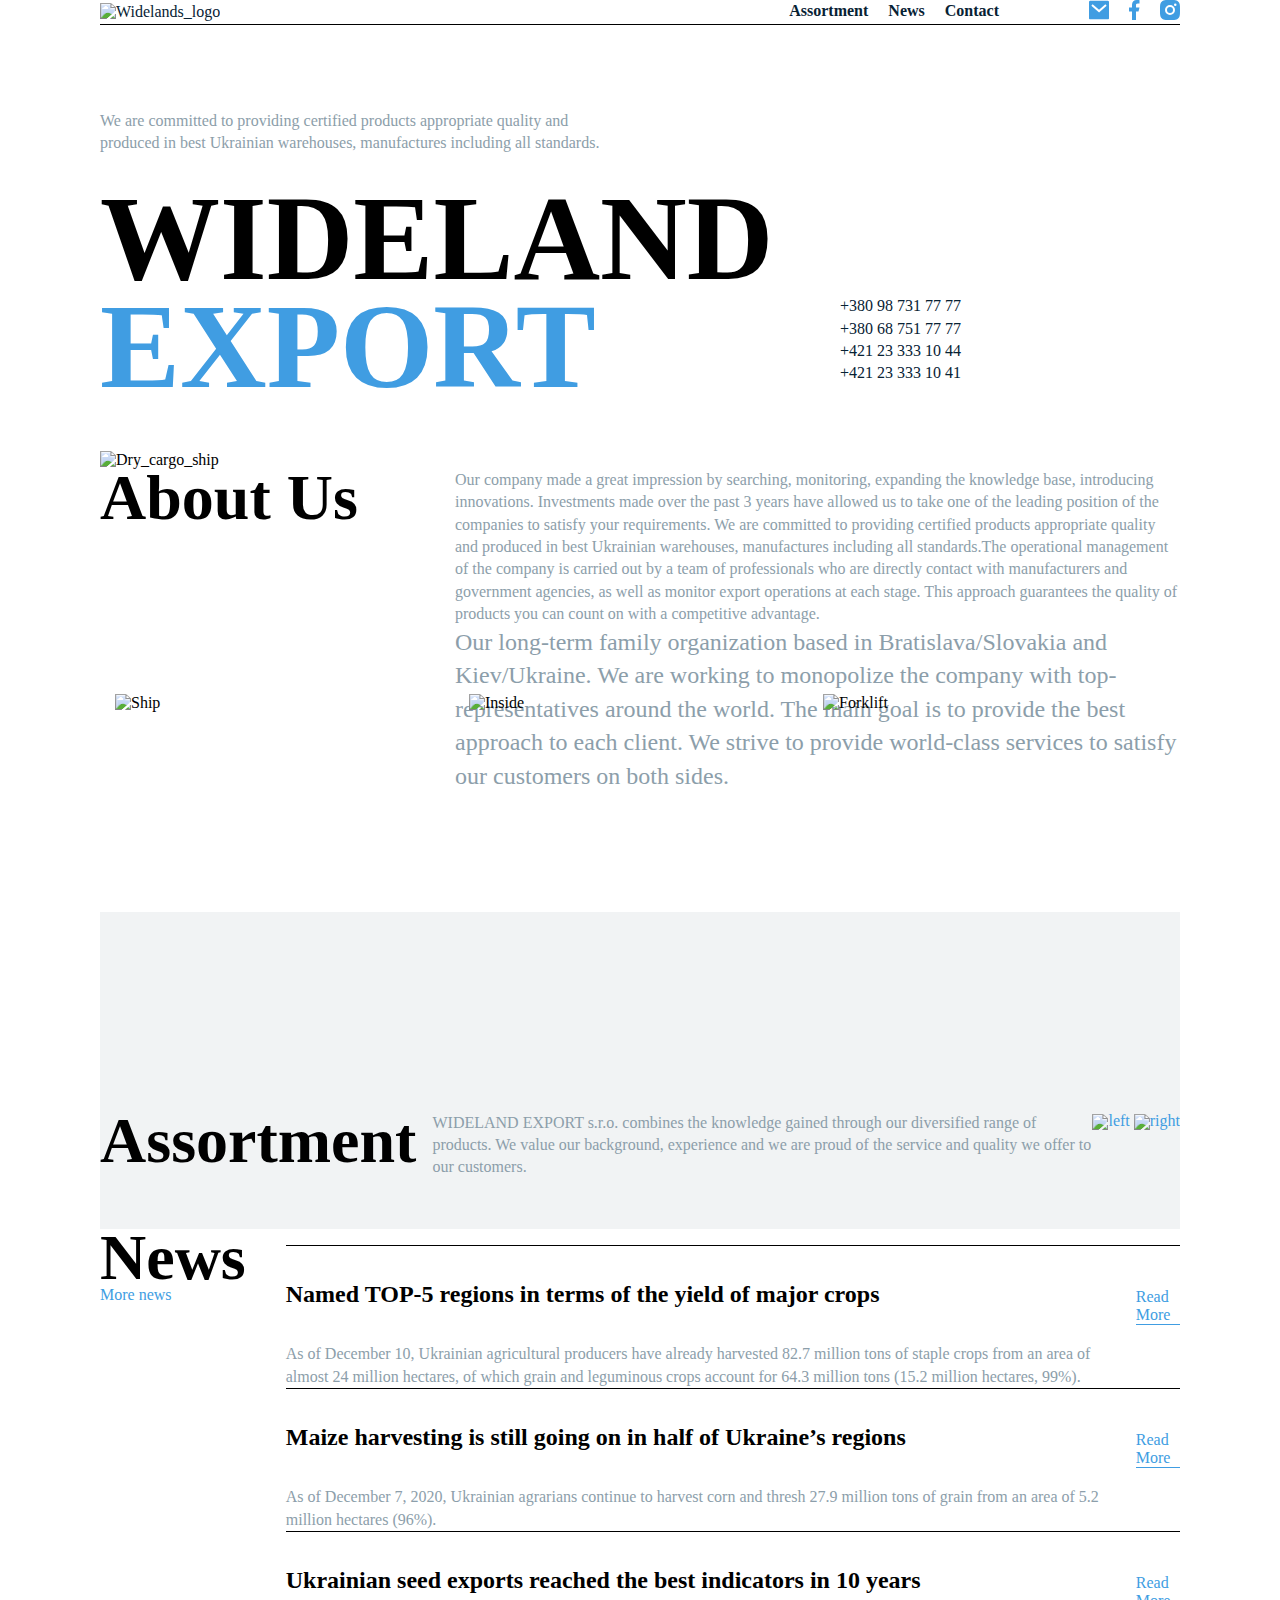
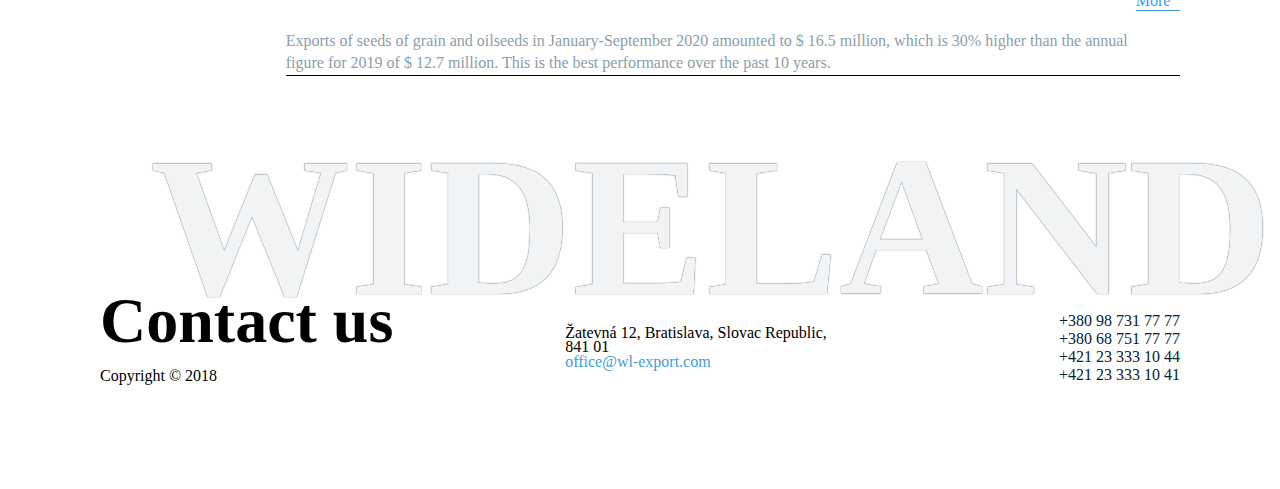
==== commit c0e9f5ac: "privat lessons" ====
--- a/index.html
+++ b/index.html
@@ -2,8 +2,6 @@
 <html lang="en">
 <head>
     <meta charset="UTF-8">
-    <meta http-equiv="X-UA-Compatible" content="IE=edge">
-    <meta name="viewport" content="width=device-width, initial-scale=1.0">
     <title>Wide Lands</title>
     <link rel="stylesheet" href="style/style.css">
 </head>
@@ -48,7 +46,7 @@
                     </ul>
                 
             </div>
-            <img src="image/baner.png"  alt="Dry cargo ship" class="pict">
+            <img src="image/baner.png"  alt="Dry_cargo_ship" class="pict">
         </section>
         <section class="second">    
             <div class="section2">
@@ -70,22 +68,33 @@
                 <div class="block">
                     <div class="textAndNav">
                         <p>WIDELAND EXPORT s.r.o. combines the knowledge gained through our diversified range of products. We value our background, experience and we are proud of the service and quality we offer to our customers.</p>
-                        
                         <div>
-                            <a href="" >
-                            <img src="image/Ellipse11.png" alt="left" class="prev">
+                            <a href="#" >
+                                <img src="image/Ellipse11.png" alt="left" class="switch">
                             </a>
-                            <a href="" >
-                            <img src="image/Ellipse21.png" alt="right" class="next">
+                            <a href="#" >
+                                <img src="image/Ellipse21.png" alt="right" class="switch">
                             </a>
                         </div>
                     </div>
-                    <div class="blockOfPict">
-                        <img src="image/shutterstock_1279735281.png" alt="" class="pict">
-                        <img src="image/shutterstock_1279735282.png" alt="" class="pict">
-                    </div>
+                        
+                    <ul class="gallery">
+                        <li class="galleryItem">
+                            <img src="image/shutterstock_1279735281.png" alt="" class="pict">
+                            <div class="galleryInfo">
+                                <h3>Sunflower oil</h3>
+                                <p>Refined sunflower oil Crude sunflower oil</p>
+                                <a href="#">
+                                    <span class="visually-hidden">Link to sunflower page</span>
+                                </a>
+                            </div>
+                        </li>
+                        <li>
+                            <img src="image/shutterstock_1279735282.png" alt="" class="pict">
+                        </li>
+                    </ul>
                 </div>
-                <span class="backgroundlogo">Wideland</span>
+                <span class="backgroundLogo">Wideland</span>
         </section>
         
         <section class="news">
@@ -123,9 +132,14 @@
         </section>
     </main>
     <footer>
-        <h2>Contact us</h2>
-        <a href="https://goo.gl/maps/HyoBEKS1xA4TxnVr9" title="Посмотреть на карте">Žatevná 12, Bratislava, Slovac Republic, 841 01</a>
-        <a href="mailto:office@wl-export.com"></a>
+        <div>
+            <h2>Contact us</h2>
+            <p>Copyright © 2018</p>
+        </div>
+        <div class="contact">
+            <a href="https://goo.gl/maps/HyoBEKS1xA4TxnVr9" title="Посмотреть на карте">Žatevná 12, Bratislava, Slovac Republic, 841 01</a>
+            <a href="mailto:office@wl-export.com">office@wl-export.com</a>
+        </div>
         <div>
             <ul class="tel">
                 <li><a href="tel:+380987317777">+380 98 731 77 77</a></li>
@@ -134,6 +148,7 @@
                 <li><a href="tel:+421233331041">+421 23 333 10 41</a></li>
             </ul>
         </div>
-        <p>Copyright © 2018</p>
+        
     </footer>
 </body>
+</html>--- a/style/style.css
+++ b/style/style.css
@@ -64,15 +64,25 @@
 
 body {
     font: 400 16px "SF";
+    max-width: 1720px;
+    background-color: #FFFFFF;
+    margin: 0 auto;
+    padding: 0 100px;
     
 }
 a   {
     text-decoration: none;
+    color: #072234;
+}
+img {
+    width: 100%;
+    height: auto;
 }
 h1 {
     font: 700 120px/108px "SF";
     margin-bottom: 0;
     width: 40vw;
+    margin-top: 30px;
 }
 h2 {
     font: 700 64px/57.6px "SF";
@@ -102,6 +112,16 @@
     margin-right: 50px;
 }
 
+.visually-hidden {
+    clip: rect(0 0 0 0);
+    clip-path: inset(50%);
+    height: 1px;
+    overflow: hidden;
+    position: absolute;
+    white-space: nowrap;
+    width: 1px;
+  }
+
 .mobile a {
     color: #072234;
     font: 500 16px/22.4px "SF";
@@ -123,7 +143,8 @@
     color: #409DE2;
     font: 500 16px/14.4px "SF";
 }
-header {
+header,
+footer {
     display: flex;
     justify-content: space-between;
     
@@ -144,13 +165,15 @@
 }
 /*------------------------------------Section 1*/
 main img {
-    width: 96vw;
+    width: 100%;
     max-width: 1720px;
+    /* margin-bottom: 210px; */
 }
 section p {
     font: 400 16px/22.4px "SF";
-    width: 70vw;
+    
     color: #8C9EAA;
+    margin: 0;
 }
 .mainTop {
     display: flex;
@@ -159,35 +182,33 @@
     margin-bottom: 50px;
 }
 .mobile {
-    width: 150px;
+    min-width: 190px;
     margin-right: 150px;
 }
-.first {
-    margin-bottom: 150px;
-}
+
 /*------------------------------------Section 2*/
 .section2 {
     display: flex;
     justify-content: space-between;
     align-items: flex-start;
-    margin-bottom: -150px;
+    margin-bottom: -100px;
 }
 
 .block p {
-    padding: 0 15px;
-    width: 830px;
+    padding: 0;
+    max-width: 1010px;
+    width: 725px;
 }
 .blockImg {
     display: flex;
     align-items: flex-end;
 }
 .photo {
-    width: 33%;
+    width: 30%;
     margin: 0 15px;
-}
-.second {
-    margin-bottom: 150px;
-}
+    margin-bottom: 200px;
+}
+
 
 
 
@@ -197,50 +218,50 @@
     display: flex;
     background-color: #F1F3F4;
     justify-content: space-between;
-    height: 650px;
-}
-.prev,
-.next {
+    padding-top: 200px;
+    
+}
+.switch {
     width: 30px;
-}
-.block .textAndNav {
-    display: flex;
-    justify-content: space-between;
-    align-items: center;
-    margin-bottom: 50px;
+   
+}
+.textAndNav {
+    display: flex;
+    justify-content: space-between;
+    align-items: flex-start;
+    
     
 }
 .textAndNav p {
-    width: 700px;
+    width: 660px;
     padding: 0;
 
 }
 
 .third .block {
     z-index: 2;   
-    width: 850px;
-}
-
-
-.blockOfPict .pict {
-    width: 350px;
-    
-}
-
-
-.backgroundlogo {   
+
+}
+.gallery {
+    display: flex;
+    justify-content: space-between;
+}
+
+
+
+
+.backgroundLogo {   
     font: 700 200px "SF";
     position: absolute;
     text-transform: uppercase;
-    top: 400px;
+    top: 800px;
     left: 50px;
-    -webkit-text-stroke: 1px #072233;
-    opacity: 0.2;
+    /* -webkit-text-stroke: 1px rgba(7, 34, 52, 0.2); */
     
     z-index: 1;
-    /*text-shadow: 0 0 1px #072234;*/
+    text-shadow: 0 0 1px #072234;
     color: #f1f3f4;
-    }
+}
 
 
 
@@ -300,6 +321,7 @@
     display: flex;
     justify-content: space-between;
     align-items: flex-start;
+    margin-bottom: 200px;
 }
 
 .articles p {
@@ -321,3 +343,34 @@
     border-bottom: 1px solid #409DE2;
     color: #409DE2;
 }
+/*--------------------------------footer----------*/
+footer {
+    border-bottom: none;
+}
+.contact {
+    width: 282px;
+    display: flex;
+    flex-direction: column;
+}
+.contact :first-child {
+    color: #000;
+}
+.galleryItem {
+    width: 493px;
+    position: relative;
+    margin-right: 32px;
+    overflow: hidden;
+}
+.galleryInfo {
+    position: absolute;
+    width: 100%;
+    height: 100%;
+    background-color: rgba(7, 34, 52, 0.8);
+    left: -100%;
+
+}
+
+.galleryItem:hover .galleryInfo {
+    left: 0;
+    top: 0;
+}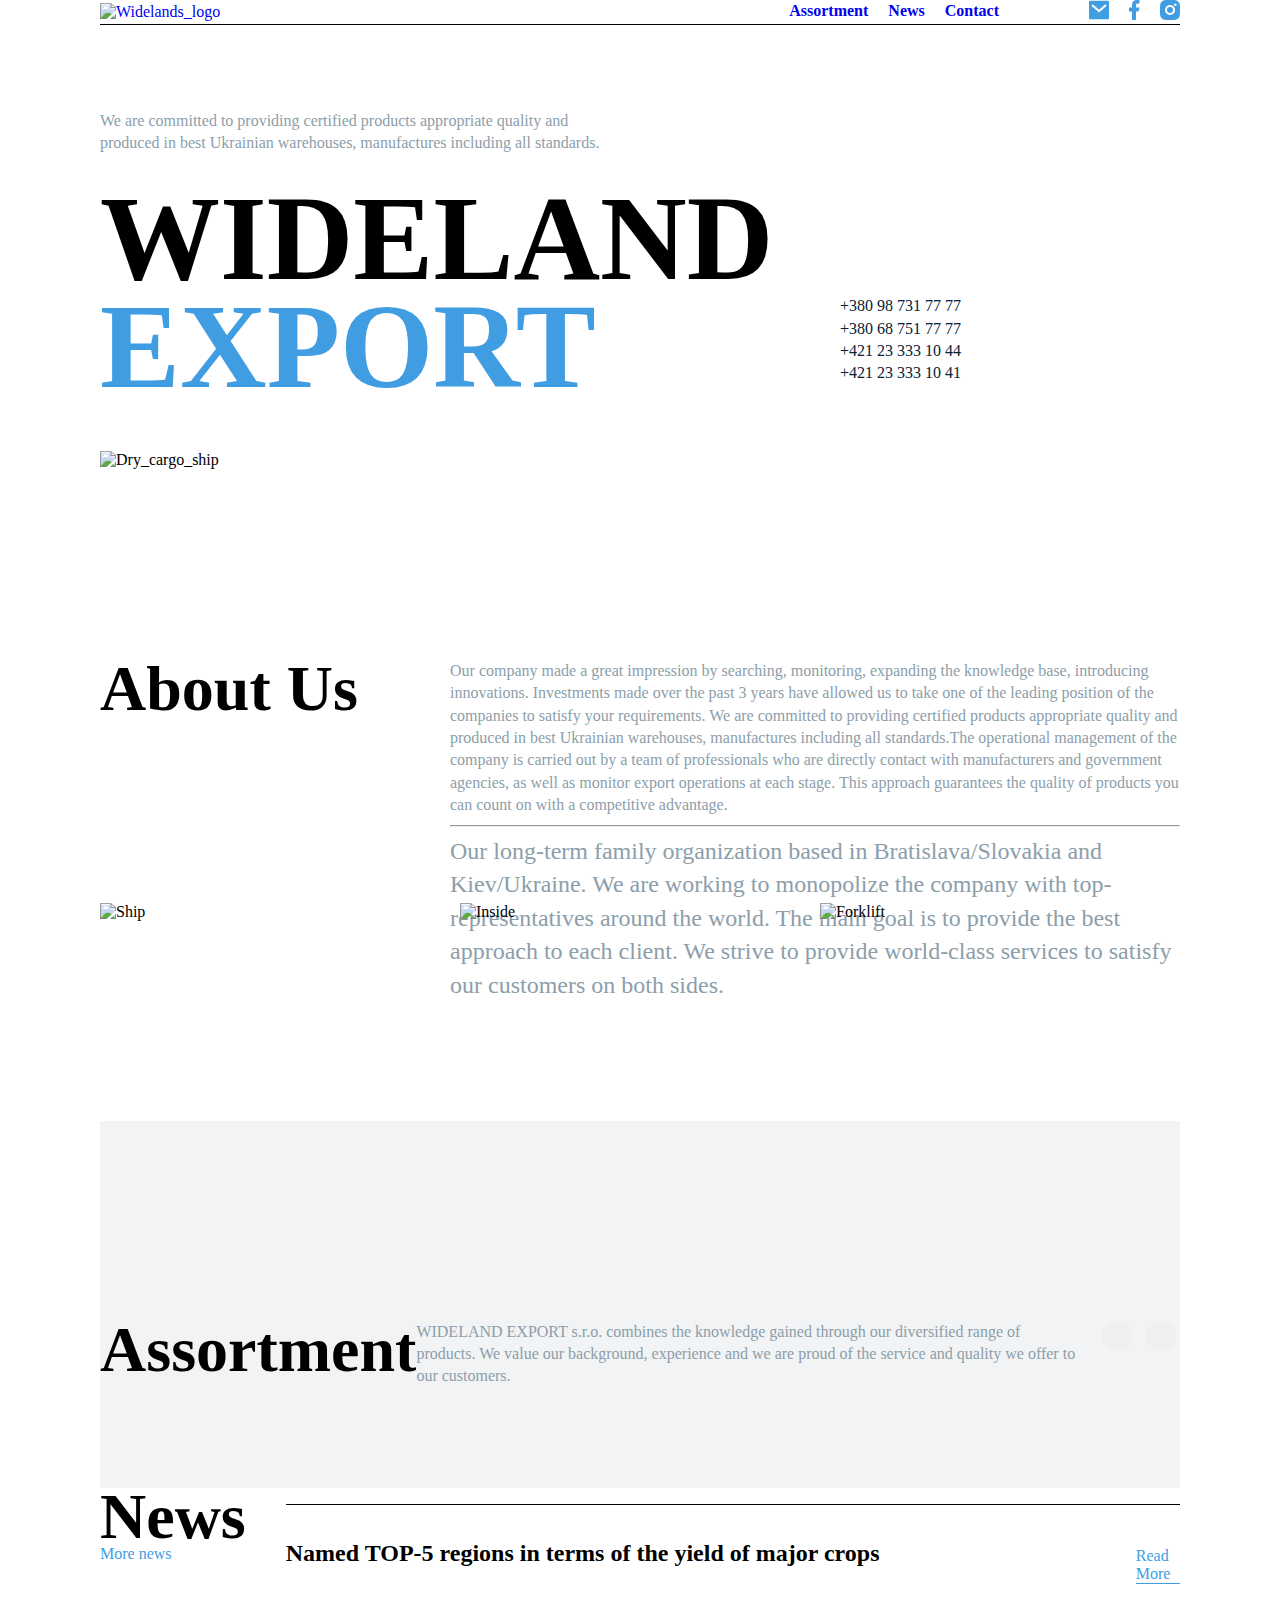
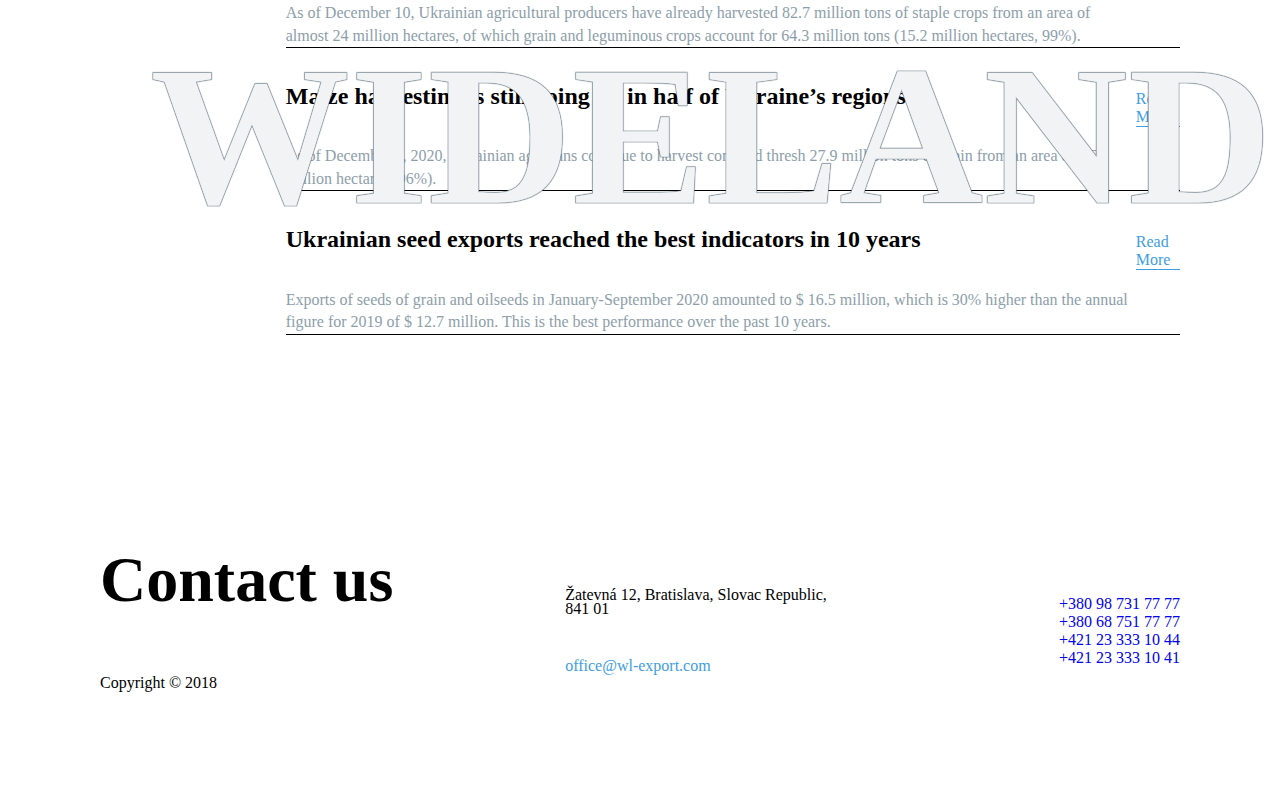
==== commit 7c036262: "404 page" ====
--- a/index.html
+++ b/index.html
@@ -29,106 +29,111 @@
             </ul>
         </div>
     </header>
-    
     <main>
-        <section class="first">
-            <p>
-                We are committed to providing certified products appropriate quality and <br> produced in best Ukrainian warehouses, manufactures including all standards.
-            </p>
-            <div class="mainTop">
-                <h1>WIDELAND <span>EXPORT</span></h1>
-                    
+        <section class="wellcome">
+            <div>
+                <p>
+                    We are committed to providing certified products appropriate quality and <br> produced in best Ukrainian warehouses, manufactures including all standards.
+                </p>
+                <div class="mainTop">
+                    <h1>WIDELAND <span>EXPORT</span></h1>
                     <ul class="mobile">
                         <li><a href="tel:+380987317777">+380 98 731 77 77</a></li>
                         <li><a href="tel:+380687517777">+380 68 751 77 77</a></li>
                         <li><a href="tel:+421233331044">+421 23 333 10 44</a></li>
                         <li><a href="tel:+421233331041">+421 23 333 10 41</a></li>
                     </ul>
-                
+                </div>
+                <img src="image/baner.png"  alt="Dry_cargo_ship" class="pict" width="1720">
             </div>
-            <img src="image/baner.png"  alt="Dry_cargo_ship" class="pict">
         </section>
         <section class="second">    
-            <div class="section2">
-                <h2>About Us</h2>
-                <div class="block">
-                    <p>Our company made a great impression by searching, monitoring, expanding the knowledge base, introducing innovations. Investments made over the past 3 years have allowed us to take one of the leading position of the companies to satisfy your requirements. We are committed to providing certified products appropriate quality and produced in best Ukrainian warehouses, manufactures including all standards.The operational management of the company is carried out by a team of professionals who are directly contact with manufacturers and government agencies, as well as monitor export operations at each stage. This approach guarantees the quality of products you can count on with a competitive advantage.</p>
-                    <p class="largeText">Our long‐term family organization based in Bratislava/Slovakia and Kiev/Ukraine. We are working to monopolize the company with top‐representatives around the world. The main goal is to provide the best approach to each client. We strive to provide world‐class services to satisfy our customers on both sides.</p>
+            <div>
+                <div class="section2">
+                    <h2>About Us</h2>
+                    <div class="block">
+                        <p>Our company made a great impression by searching, monitoring, expanding the knowledge base, introducing innovations. Investments made over the past 3 years have allowed us to take one of the leading position of the companies to satisfy your requirements. We are committed to providing certified products appropriate quality and produced in best Ukrainian warehouses, manufactures including all standards.The operational management of the company is carried out by a team of professionals who are directly contact with manufacturers and government agencies, as well as monitor export operations at each stage. This approach guarantees the quality of products you can count on with a competitive advantage.</p>
+                        <hr>
+                        <p class="largeText">Our long‐term family organization based in Bratislava/Slovakia and Kiev/Ukraine. We are working to monopolize the company with top‐representatives around the world. The main goal is to provide the best approach to each client. We strive to provide world‐class services to satisfy our customers on both sides.</p>
+                    </div>
+                </div>    
+                <div class="blockWrapper">
+                    <img src="image/ship.png"     alt="Ship"     class="photo" width="560">
+                    <img src="image/inside.png"   alt="Inside"   class="photo" width="525">
+                    <img src="image/forklift.png" alt="Forklift" class="photo" width="320">
                 </div>
-            </div>    
-            <div class="blockImg">
-                <img src="image/ship.png" alt="Ship" class="photo" >
-                <img src="image/inside.png" alt="Inside" class="photo" >
-                <img src="image/forklift.png" alt="Forklift" class="photo" >
             </div>
-            
         </section>
         <section class="third">
-                <h2>Assortment</h2>
-                <div class="block">
-                    <div class="textAndNav">
-                        <p>WIDELAND EXPORT s.r.o. combines the knowledge gained through our diversified range of products. We value our background, experience and we are proud of the service and quality we offer to our customers.</p>
-                        <div>
-                            <a href="#" >
-                                <img src="image/Ellipse11.png" alt="left" class="switch">
-                            </a>
-                            <a href="#" >
-                                <img src="image/Ellipse21.png" alt="right" class="switch">
+            <h2>Assortment</h2>
+            <div class="block">
+                <div class="textAndNav">
+                    <p>WIDELAND EXPORT s.r.o. combines the knowledge gained through our diversified range of products. We value our background, experience and we are proud of the service and quality we offer to our customers.</p>
+                    <div>
+                        <button type="button" class="buttonLeft">
+                            <!-- <img src="image/Ellipse11.png" alt="left" class="switch"> -->
+                        </button>
+                        <button type="button" class="buttonRight">
+                            <!-- <img src="image/Ellipse21.png" alt="right" class="switch"> -->
+                        </button>
+                    </div>
+                </div>
+                <ul class="gallery">
+                    <li class="galleryItem">
+                        <img src="image/shutterstock_1279735281.png" alt="" class="pict">
+                        <div class="galleryInfo">
+                            <h3>Sunflower oil</h3>
+                            <p>Refined sunflower oil Crude sunflower oil</p>
+                            <a href="#" class="readMore"></a>
+                            <a href="#">
+                                <span class="visually-hidden">Link to sunflower page</span>
                             </a>
                         </div>
-                    </div>
-                        
-                    <ul class="gallery">
-                        <li class="galleryItem">
-                            <img src="image/shutterstock_1279735281.png" alt="" class="pict">
-                            <div class="galleryInfo">
-                                <h3>Sunflower oil</h3>
-                                <p>Refined sunflower oil Crude sunflower oil</p>
-                                <a href="#">
-                                    <span class="visually-hidden">Link to sunflower page</span>
-                                </a>
-                            </div>
-                        </li>
-                        <li>
-                            <img src="image/shutterstock_1279735282.png" alt="" class="pict">
-                        </li>
-                    </ul>
-                </div>
-                <span class="backgroundLogo">Wideland</span>
+                    </li>
+                    <li class="galleryItem">
+                        <img src="image/shutterstock_1279735282.png" alt="" class="pict">
+                        <div class="galleryInfo">
+                            <h3>Fresh product's</h3>
+                            <p>We use only fresh component's</p>
+                            <a href="#" class="readMore"></a>
+                            <a href="#">
+                                <span class="visually-hidden">Link to Fresh component's</span>
+                            </a>
+                        </div>
+                    </li>
+                </ul>
+            </div>
         </section>
-        
         <section class="news">
-                <div>
-                    <h2>News</h2>
-                    <a href="#">More news</a>
-                </div>
-                <div class="articles">
-                    <ul>
-                        <li>
-                            <div>
-                                <h4>Named TOP-5 regions in terms of the yield of major crops</h4>
-                                <p>As of December 10, Ukrainian agricultural producers have already harvested 82.7 million tons of staple crops from an area of almost 24 million hectares, of which grain and leguminous crops account for 64.3 million tons (15.2 million hectares, 99%).</p>
-                            </div>
-                            <a href="#">Read More</a>
-                        </li>
-                        <li>
-                            <div>
-                                <h4>Maize harvesting is still going on in half of Ukraine’s regions</h4>
-                                <p>As of December 7, 2020, Ukrainian agrarians continue to harvest corn and thresh 27.9 million tons of grain from an area of 5.2 million hectares (96%).</p>
-                            </div>
-                            <a href="#">Read More</a>
-                        </li>
-                        <li>
-                            <div>
-                                <h4>Ukrainian seed exports reached the best indicators in 10 years</h4>
-                                <p>Exports of seeds of grain and oilseeds in January‐September 2020 amounted to $ 16.5 million, which is 30% higher than the annual figure for 2019 of $ 12.7 million. This is the best performance over the past 10 years.</p>
-                            </div>
-                            <a href="#">Read More</a>
-                        </li>
-                    </ul>
-                </div>
-                    
-                    
+            <div>
+                <h2>News</h2>
+                <a href="#">More news</a>
+            </div>
+            <div class="articles">
+                <ul>
+                    <li>
+                        <div>
+                            <h4>Named TOP-5 regions in terms of the yield of major crops</h4>
+                            <p>As of December 10, Ukrainian agricultural producers have already harvested 82.7 million tons of staple crops from an area of almost 24 million hectares, of which grain and leguminous crops account for 64.3 million tons (15.2 million hectares, 99%).</p>
+                        </div>
+                        <a href="#">Read More</a>
+                    </li>
+                    <li>
+                        <div>
+                            <h4>Maize harvesting is still going on in half of Ukraine’s regions</h4>
+                            <p>As of December 7, 2020, Ukrainian agrarians continue to harvest corn and thresh 27.9 million tons of grain from an area of 5.2 million hectares (96%).</p>
+                        </div>
+                        <a href="#">Read More</a>
+                    </li>
+                    <li>
+                        <div>
+                            <h4>Ukrainian seed exports reached the best indicators in 10 years</h4>
+                            <p>Exports of seeds of grain and oilseeds in January‐September 2020 amounted to $ 16.5 million, which is 30% higher than the annual figure for 2019 of $ 12.7 million. This is the best performance over the past 10 years.</p>
+                        </div>
+                        <a href="#">Read More</a>
+                    </li>
+                </ul>
+            </div>
         </section>
     </main>
     <footer>
@@ -148,7 +153,6 @@
                 <li><a href="tel:+421233331041">+421 23 333 10 41</a></li>
             </ul>
         </div>
-        
     </footer>
 </body>
 </html>--- a/style/style.css
+++ b/style/style.css
@@ -64,7 +64,6 @@
 
 body {
     font: 400 16px "SF";
-    max-width: 1720px;
     background-color: #FFFFFF;
     margin: 0 auto;
     padding: 0 100px;
@@ -72,7 +71,6 @@
 }
 a   {
     text-decoration: none;
-    color: #072234;
 }
 img {
     width: 100%;
@@ -97,7 +95,6 @@
 h5,
 nav a {
     font: 600 16px/22.4px "SF";
-    text-decoration: none;
 }
 nav a:hover{
     padding-bottom: 18px;
@@ -163,15 +160,15 @@
     margin: 0;
     
 }
-/*------------------------------------Section 1*/
+/*-------------------------------------------------------------------Section 1*/
 main img {
     width: 100%;
     max-width: 1720px;
-    /* margin-bottom: 210px; */
-}
+    
+}
+
 section p {
     font: 400 16px/22.4px "SF";
-    
     color: #8C9EAA;
     margin: 0;
 }
@@ -186,44 +183,88 @@
     margin-right: 150px;
 }
 
-/*------------------------------------Section 2*/
+/*-------------------------------------------------------------------Section 2*/
 .section2 {
     display: flex;
     justify-content: space-between;
     align-items: flex-start;
     margin-bottom: -100px;
+    margin-top: 191px;
 }
 
 .block p {
     padding: 0;
     max-width: 1010px;
-    width: 725px;
-}
-.blockImg {
+    width: 730px;
+}
+.blockWrapper {
     display: flex;
     align-items: flex-end;
+    justify-content: space-between;
+    /* width: 30vw; */
+}
+.blockWrapper:last-child {
+    margin-right: 0;
 }
 .photo {
-    width: 30%;
-    margin: 0 15px;
+    margin-right: 80px;
     margin-bottom: 200px;
-}
-
-
-
-
-/*------------------------------------Section 3*/
+    width: 24.5vw;
+    
+}
+
+
+
+
+/*-------------------------------------------------------------------Section 3*/
 .third {
     position: relative;
     display: flex;
     background-color: #F1F3F4;
     justify-content: space-between;
     padding-top: 200px;
-    
-}
+    padding-bottom: 50px;
+}
+.third .block {
+    width: 770px;
+}
+/* .buttonLeft,
+.buttonRight,
 .switch {
     width: 30px;
    
+} */
+
+.buttonLeft {
+    background-image: url('../image/buttonLeft.png');
+}
+.buttonRight {
+    background-image: url('../image/buttonRight.png');
+}
+.buttonLeft,
+.buttonRight {
+    margin-right:  10px;
+    width: 30px;
+    height: 30px;
+    background-position: center;
+    background-repeat: no-repeat;
+    border: 0;
+    border-radius: 15px;
+}
+.buttonLeft:hover {
+    background-image: url('../image/buttonHoverLeft.png');
+}
+.buttonRight:hover {
+    background-image: url('../image/buttonHoverRight.png');
+}
+.buttonLeft:focus,
+.buttonRight:focus {
+    outline: none;
+    box-shadow: 0 0 0 4px #409ce234;
+    
+}
+.third p {
+    max-width: 690px;
 }
 .textAndNav {
     display: flex;
@@ -235,7 +276,7 @@
 .textAndNav p {
     width: 660px;
     padding: 0;
-
+    
 }
 
 .third .block {
@@ -245,115 +286,8 @@
 .gallery {
     display: flex;
     justify-content: space-between;
-}
-
-
-
-
-.backgroundLogo {   
-    font: 700 200px "SF";
-    position: absolute;
-    text-transform: uppercase;
-    top: 800px;
-    left: 50px;
-    /* -webkit-text-stroke: 1px rgba(7, 34, 52, 0.2); */
-    
-    z-index: 1;
-    text-shadow: 0 0 1px #072234;
-    color: #f1f3f4;
-}
-
-
-
-
-
-
-
-
-
-
-
-/*.third {
-    background-color: #F1F3F4;
-    margin-bottom: 200px;
-    height: 902px;
-}
-.backgroundlogo {   
-    font: 700 200px/343px "SF";
-    position: relative;
-    text-transform: uppercase;
-    top: -150px;
-    left: 50px;
-    z-index: 1;
-    text-shadow: 0 0 1px #072234;
-    color: #f1f3f4;
-    }
-.prev,
-.next   {
-    width: 30px;
-}
-
-
-.assortment .pict {
-    width: 480px;
-    margin: 10px;
-    z-index: 2;
-}
-.textAndNav {
-    display: flex;
-    justify-content: space-between;
-
-
-}
-.textAndNav p{
-    width: 650px;
-}
-.blockOfPict {
-    display: flex;
-    justify-content: space-between;
-    align-content: flex-end;
-}
-*/
-
-/*------------------------------------Section 3*/
-
-.news {
-    display: flex;
-    justify-content: space-between;
-    align-items: flex-start;
-    margin-bottom: 200px;
-}
-
-.articles p {
-    width: 850px;
-}
-.articles li {
-    display: flex;
-    align-items: baseline;
-    justify-content: space-between;
-}
-.articles li {
-    border-top: 1px solid  #000;
-    
-}
-.articles li:last-child {
-    border-bottom: 1px solid #000;
-}
-.articles a {
-    border-bottom: 1px solid #409DE2;
-    color: #409DE2;
-}
-/*--------------------------------footer----------*/
-footer {
-    border-bottom: none;
-}
-.contact {
-    width: 282px;
-    display: flex;
-    flex-direction: column;
-}
-.contact :first-child {
-    color: #000;
+    justify-content: stretch;
+    padding-left: 0;
 }
 .galleryItem {
     width: 493px;
@@ -373,4 +307,107 @@
 .galleryItem:hover .galleryInfo {
     left: 0;
     top: 0;
-}+}
+.galleryInfo h3 {
+    font: 600 36px/50.4px 'SF';
+    text-transform: uppercase;
+    color: #FFFFFF;
+    text-align: center;
+    padding-top: 100px;
+}
+.galleryInfo p {
+    font-weight: 400 ;
+    color: #FFFFFF;
+    width: 139px;
+    text-align: center;
+    margin: 0 auto;
+}
+.readMore {
+    display: block;
+    background-image: url('../image/aRight.png');
+    background-repeat: no-repeat;
+    background-position: center;
+    margin: 0 auto;
+    width: 64px;
+    height: 64px;
+    border-radius: 32px;
+    margin-top: 15px;
+}
+
+.readMore:hover {
+    
+    box-shadow: 0 0 0 10px #409ce223;
+    
+}
+.third::after {
+    content: 'Wideland';
+    font: 700 200px "SF";
+    position: absolute;
+    text-transform: uppercase;
+    top: 500px;
+    left: 50px;
+    -webkit-text-stroke: 1px rgba(7, 34, 52, 0.2);
+    z-index: 1;
+    text-shadow: 0 0 1px #072234;
+    color: #f1f3f4;
+}
+
+/* .backgroundLogo {   
+    font: 700 200px "SF";
+    position: absolute;
+    text-transform: uppercase;
+    top: 800px;
+    left: 50px;
+     -webkit-text-stroke: 1px rgba(7, 34, 52, 0.2); 
+    
+    z-index: 1;
+    text-shadow: 0 0 1px #072234;
+    color: #f1f3f4;
+} */
+
+/*-------------------------------------------------------------------Section 3*/
+
+.news {
+    display: flex;
+    justify-content: space-between;
+    align-items: flex-start;
+    margin-bottom: 200px;
+}
+
+.articles p {
+    width: 850px;
+}
+.articles li {
+    display: flex;
+    align-items: baseline;
+    justify-content: space-between;
+}
+.articles li {
+    border-top: 1px solid  #000;
+    
+}
+.articles li:last-child {
+    border-bottom: 1px solid #000;
+}
+.articles a {
+    border-bottom: 1px solid #409DE2;
+    color: #409DE2;
+}
+/*-------------------------------------------------------------------footer----------*/
+footer {
+    border-bottom: none;
+}
+footer p {
+    margin-top: 64px;
+}
+.contact {
+    width: 282px;
+    display: flex;
+    flex-direction: column;
+}
+.contact :first-child {
+    color: #000;
+}
+.contact a:last-child {
+    margin-top: 42px;
+}
